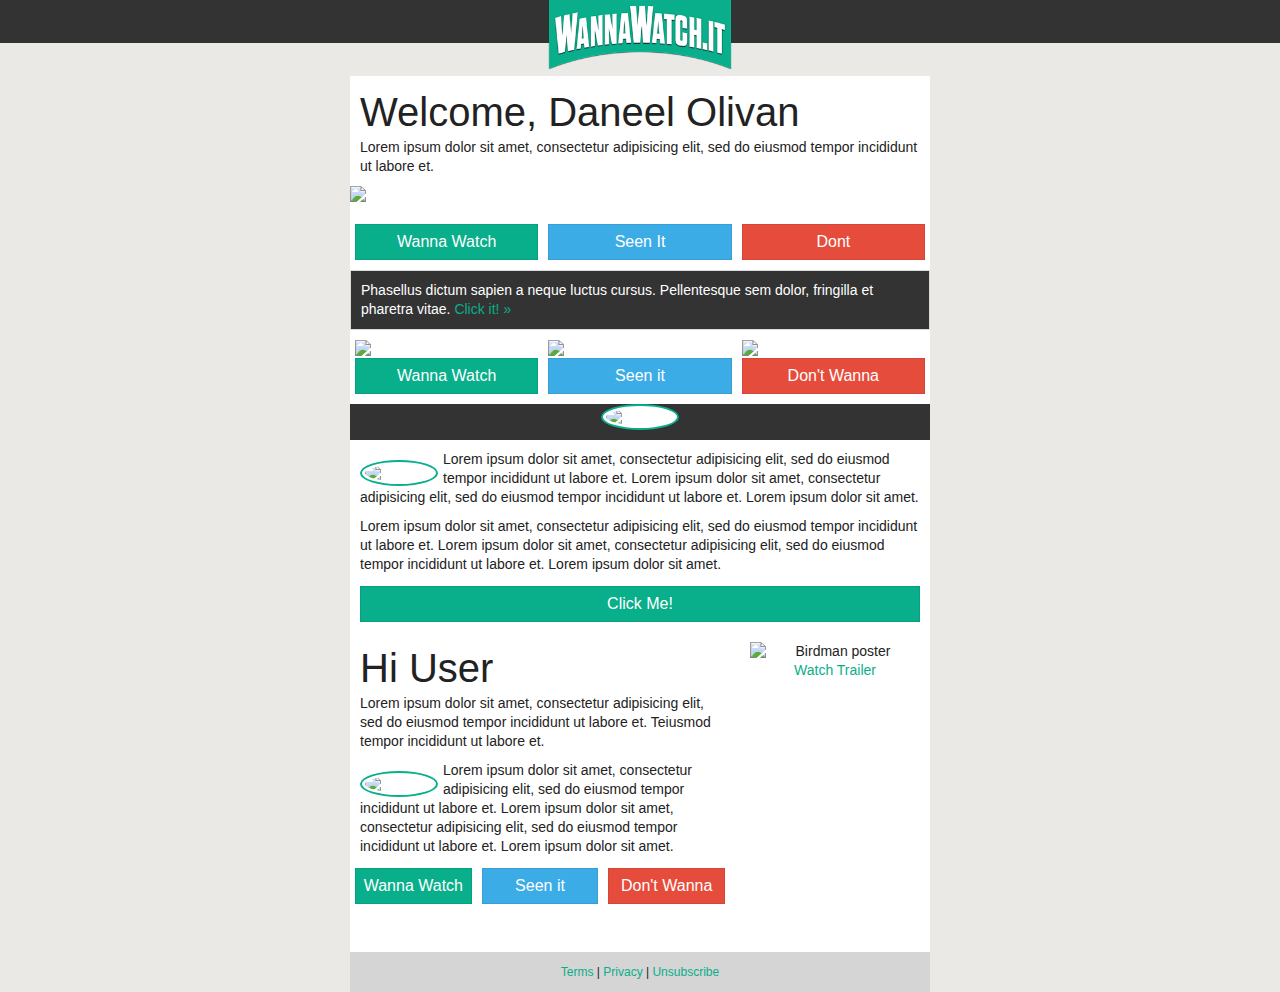
==== index.html @ d660056c "Added full row with subgrid buttons & commenting" ====
<!DOCTYPE html PUBLIC "-//W3C//DTD XHTML 1.0 Strict//EN" "http://www.w3.org/TR/xhtml1/DTD/xhtml1-strict.dtd">
<html xmlns="http://www.w3.org/1999/xhtml">
  <head>
    <meta http-equiv="Content-Type" content="text/html; charset=utf-8" />
    <meta name="viewport" content="width=device-width"/>
    <link type="text/css" rel="stylesheet" href="ink.css">
    <style>
      /* ADD STYLES TO HEAD BEFORE USING INLINER */
    </style>
  </head>
  <body>
    <table class="body">
      <tr>
        <td class="center" align="center" valign="top">
          <center>

          <!-- CENTERED HEADER START -->
          <table class="row header">
            <tr>
              <td class="center" align="center">
                <center>

                  <table class="">
                    <tr>
                      <td class="wrapper last">

                        <table class="twelve columns">
                          <tr>

                            <td class="four sub-columns">

                            </td>
                            <td class="four sub-columns">
                             <img src="images/wanna-logo-email.png">
                            </td>

                            <td class="four sub-columns last">

                            </td>
                            <td class="expander"></td>

                          </tr>
                        </table>

                      </td>
                    </tr>
                  </table>

                </center>
              </td>
            </tr>
          </table>
          <!-- CENTERED HEADER END -->

            <table class="container">
              <tr>
                <td>
                  <!-- content start HEADER FILE ABOVE -->

                  <!-- WELCOME start -->
                  <table class="row">
                    <tr>
                      <td class="wrapper last">
                        <table class="twelve columns">
                          <tr>
                            <td class="text-pad">
                              <h1>Welcome, Daneel Olivan</h1>
                              <p>Lorem ipsum dolor sit amet, consectetur adipisicing elit, sed do eiusmod tempor incididunt ut labore et.</p>
                            </td>
                            <td class="expander"></td>
                          </tr>
                          <tr>
                            <td>
                              <img src="https://image.tmdb.org/t/p/w1280/7mgKeg18Qml5nJQa56RBZO7dIu0.jpg">
                            </td>
                            <td class="expander"></td>
                          </tr>
                        </table>
                      </td>
                    </tr>
                  </table>
                  <!-- WELCOME end -->


                  <!-- Full WIDTH BUTTON SUBGRID START  -->
                  <table class="row">
                    <tr>
                      <td class="wrapper last">
                        <table class="twelve columns">
                          <tr>
                            <td class="four sub-columns">

                              <table class="button">
                                <tr>
                                  <td class="wanna">
                                    <a href="#">Wanna Watch</a>
                                  </td>
                                </tr>
                              </table>

                            </td>
                            <td class="four sub-columns">

                              <table class="button">
                                <tr>
                                  <td class="seen">
                                    <a href="#">Seen It</a>
                                  </td>
                                </tr>
                              </table>

                            </td>
                            <td class="four sub-columns last">

                              <table class="button">
                                <tr>
                                  <td class="dont">
                                    <a href="#">Dont</a>
                                  </td>
                                </tr>
                              </table>

                            </td>
                            <td class="expander"></td>
                          </tr>
                        </table>
                      </td>
                    </tr>
                  </table>
                  <!-- BUTTON SUBGRID  END -->


                  <!-- PANEL CLASS START -->
                  <table class="row">
                    <tr>
                      <td class="wrapper last">
                        <table class="twelve columns">
                          <tr>
                            <td class="panel">
                              <p>Phasellus dictum sapien a neque luctus cursus. Pellentesque sem dolor, fringilla et pharetra vitae. <a href="#">Click it! »</a></p>
                            </td>
                            <td class="expander"></td>
                          </tr>
                        </table>
                      </td>
                    </tr>
                  </table>
                  <!-- PANEL CLASS END -->

                  <!-- 3 POSTER SUB COLUMN START -->
                  <table class="row">
                    <tr>
                      <td class="wrapper last">
                        <table class="twelve columns">
                          <tr>
                            <td class="four sub-columns">
                              <img src="https://image.tmdb.org/t/p/w342/1cFVCUYKSBuEUDoVftKvqcfuIgc.jpg">
                               <!-- INLINE BUTTON 100% WIDE START -->
                              <table class="button">
                                <tr>
                                  <td class="wanna">
                                    <a href="#">Wanna Watch</a>
                                  </td>
                                </tr>
                              </table>
                                <!-- INLINE BUTTON 100% WIDE END -->
                            </td>
                            <td class="four sub-columns">
                              <img src="https://image.tmdb.org/t/p/w342/1cFVCUYKSBuEUDoVftKvqcfuIgc.jpg">
                              <!-- INLINE BUTTON 100% WIDE START -->
                              <table class="button">
                                <tr>
                                  <td class="seen">
                                    <a href="#">Seen it</a>
                                  </td>
                                </tr>
                              </table>
                              <!-- INLINE BUTTON 100% WIDE END -->
                            </td>
                            <td class="four sub-columns last">
                              <img src="https://image.tmdb.org/t/p/w342/1cFVCUYKSBuEUDoVftKvqcfuIgc.jpg">
                              <!-- INLINE BUTTON 100% WIDE START -->
                              <table class="button">
                                <tr>
                                  <td class="dont">
                                    <a href="#">Don't Wanna</a>
                                  </td>
                                </tr>
                              </table>
                              <!-- INLINE BUTTON 100% WIDE END -->
                            </td>
                            <td class="expander"></td>
                          </tr>
                        </table>
                      </td>
                    </tr>
                  </table>
                  <!-- 3 POSTER SUB COLUMN END -->


                  <!--  USER ICON Centered start -->
                  <table class="row">
                    <tr>
                      <td class="wrapper last">
                        <table class="twelve columns">
                          <tr>
                            <td class=" user-center">
                              <img class="user-icon" src="https://s3.amazonaws.com/uifaces/faces/twitter/chloepark/128.jpg">
                            </td>
                            <td class="expander"></td>
                          </tr>
                        </table>
                      </td>
                    </tr>
                  </table>
                  <!--  USER ICON Centered END -->

                  <!--  LEFT ICON WITH TEXT START -->
                  <table class="row">
                    <tr>
                      <td class="wrapper last">
                        <table class="twelve columns">
                          <tr>
                            <td class="text-pad">
                              <img class="user-icon" src="https://s3.amazonaws.com/uifaces/faces/twitter/chloepark/128.jpg">
                              <p>Lorem ipsum dolor sit amet, consectetur adipisicing elit, sed do eiusmod tempor incididunt ut labore et. Lorem ipsum dolor sit amet, consectetur adipisicing elit, sed do eiusmod tempor incididunt ut labore et. Lorem ipsum dolor sit amet.</p>
                              <p>Lorem ipsum dolor sit amet, consectetur adipisicing elit, sed do eiusmod tempor incididunt ut labore et. Lorem ipsum dolor sit amet, consectetur adipisicing elit, sed do eiusmod tempor incididunt ut labore et. Lorem ipsum dolor sit amet.</p>
                              <table class="button">
                                <tr>
                                  <td>
                                    <a href="#">Click Me!</a>
                                  </td>
                                </tr>
                              </table>
                            </td>
                            <td class="expander"></td>
                          </tr>
                        </table>
                      </td>
                    </tr>
                  </table>
                  <!--  LEFT ICON WITH TEXT END -->



                  <!-- Invite With Movie Start -->
                  <table class="row">
                    <tr>
                      <td class="wrapper">
                        <table class="eight columns">
                          <tr>
                            <td class="left-text-pad">
                              <h1>Hi User</h1>
                              <p>Lorem ipsum dolor sit amet, consectetur adipisicing elit, sed do eiusmod tempor incididunt ut labore et. Teiusmod tempor incididunt ut labore et.</p>
                              <img class="user-icon" src="https://s3.amazonaws.com/uifaces/faces/twitter/chloepark/128.jpg">
                              <p>Lorem ipsum dolor sit amet, consectetur adipisicing elit, sed do eiusmod tempor incididunt ut labore et. Lorem ipsum dolor sit amet, consectetur adipisicing elit, sed do eiusmod tempor incididunt ut labore et. Lorem ipsum dolor sit amet.</p>
                          </tr>
                          <!-- NESTED SUBGRID START -->
                          <tr>
                            <td class="sub-grid">
                              <table>
                                <tr>
                                  <td class="four sub-columns">
                                    <table class="button">
                                      <tr>
                                        <td class="wanna">
                                          <a href="#">Wanna Watch</a>
                                        </td>
                                      </tr>
                                    </table>
                                  </td>
                                  <td class="four sub-columns">
                                    <table class="button">
                                      <tr>
                                        <td class="seen">
                                          <a href="#">Seen it</a>
                                        </td>
                                      </tr>
                                    </table>
                                  </td>
                                  <td class="four sub-columns last">
                                    <table class="button">
                                      <tr>
                                        <td class="dont">
                                          <a href="#">Don't Wanna</a>
                                        </td>
                                      </tr>
                                    </table>
                                  </td>
                                </tr>
                              </table>
                            </td>
                          </tr>
                          <!-- NESTED SUBGRID END -->
                          </td>
                          <td class="expander"></td>
                          </tr>
                        </table>
                      </td>
                      <td class="wrapper last">
                        <table class="four columns">
                          <tr>
                            <td class="right-text-pad center">
                              <img alt="Birdman poster" class="poster center" src="https://image.tmdb.org/t/p/w342/kG1UW1AHGEVj62YSfAiyx1qiVGI.jpg">
                              <a href="#">Watch Trailer</a>
                            </td>
                            <td class="expander"></td>
                          </tr>
                        </table>
                      </td>
                    </tr>
                  </table>
                  <!-- Invite With Movie END -->
                  <br>
                  <br>
                  <!-- Unsubscribe -  START-->
                  <table class="row footer">
                    <tr>
                      <td class="wrapper last">
                        <table class="twelve columns">
                          <tr>
                            <td class="center">
                              <center>
                                <span><a href="#">Terms</a> | <a href="#">Privacy</a> | <a href="#">Unsubscribe</a></span>
                              </center>
                            </td>
                            <td class="expander"></td>
                          </tr>
                        </table>
                      </td>
                    </tr>
                  </table>
                  <!-- Unsubscribe -  END-->

                   <!-- content END FOOTER FILE BELOW -->
                </td>
              </tr>
            </table>

          </center>
        </td>
      </tr>
    </table>
  </body>
</html>
---- ink.css ----
/**********************************************
* Ink v1.0.5 - Copyright 2013 ZURB Inc        *
**********************************************/

/* INK DEFAULT STYLES*/

#outlook a {
  padding:0;
}

body{
  width:100% !important;
  min-width: 100%;
  -webkit-text-size-adjust:100%;
  -ms-text-size-adjust:100%;
  margin:0;
  padding:0;
}

.ExternalClass {
  width:100%;
}

.ExternalClass,
.ExternalClass p,
.ExternalClass span,
.ExternalClass font,
.ExternalClass td,
.ExternalClass div {
  line-height: 100%;
}

#backgroundTable {
  margin:0;
  padding:0;
  width:100% !important;
  line-height: 100% !important;
}

img {
  outline:none;
  text-decoration:none;
  -ms-interpolation-mode: bicubic;
  width: auto;
  max-width: 100%;
  float: left;
  clear: both;
  display: block;
}

center {
  width: 100%;
  min-width: 580px;
}

a img {
  border: none;
}

p {
  margin: 0 0 0 10px;
}

table {
  border-spacing: 0;
  border-collapse: collapse;
}

td {
  word-break: break-word;
  -webkit-hyphens: auto;
  -moz-hyphens: auto;
  hyphens: auto;
  border-collapse: collapse !important;
}

table, tr, td {
  padding: 0;
  vertical-align: top;
  text-align: left;
}

hr {
  color: #d9d9d9;
  background-color: #d9d9d9;
  height: 1px;
  border: none;
}

/* Responsive Grid */

table.body {
  height: 100%;
  width: 100%;
}

table.container {
  width: 580px;
  margin: 0 auto;
  text-align: inherit;
}

table.row {
  padding: 0px;
  width: 100%;
  position: relative;
}

table.container table.row {
  display: block;
}

td.wrapper {
  padding: 10px 20px 0px 0px;
  position: relative;
}

table.columns,
table.column {
  margin: 0 auto;
}

table.columns td,
table.column td {
  padding: 0px 0px 10px;
}

table.columns td.sub-columns,
table.column td.sub-columns,
table.columns td.sub-column,
table.column td.sub-column {
  padding: 0 5px;
}

td.sub-column, td.sub-columns {
  min-width: 0px;
}

table.columns td.sub-columns.last {
  padding-right: 5px;
}

table.row td.last,
table.container td.last {
  padding-right: 0px;
}

table.one { width: 30px; }
table.two { width: 80px; }
table.three { width: 130px; }
table.four { width: 180px; }
table.five { width: 230px; }
table.six { width: 280px; }
table.seven { width: 330px; }
table.eight { width: 380px; }
table.nine { width: 430px; }
table.ten { width: 480px; }
table.eleven { width: 530px; }
table.twelve { width: 580px; }

table.one center { min-width: 30px; }
table.two center { min-width: 80px; }
table.three center { min-width: 130px; }
table.four center { min-width: 180px; }
table.five center { min-width: 230px; }
table.six center { min-width: 280px; }
table.seven center { min-width: 330px; }
table.eight center { min-width: 380px; }
table.nine center { min-width: 430px; }
table.ten center { min-width: 480px; }
table.eleven center { min-width: 530px; }
table.twelve center { min-width: 580px; }

table.one .panel center { min-width: 10px; }
table.two .panel center { min-width: 60px; }
table.three .panel center { min-width: 110px; }
table.four .panel center { min-width: 160px; }
table.five .panel center { min-width: 210px; }
table.six .panel center { min-width: 260px; }
table.seven .panel center { min-width: 310px; }
table.eight .panel center { min-width: 360px; }
table.nine .panel center { min-width: 410px; }
table.ten .panel center { min-width: 460px; }
table.eleven .panel center { min-width: 510px; }
table.twelve .panel center { min-width: 560px; }

.body .columns td.one,
.body .column td.one { width: 8.333333%; }
.body .columns td.two,
.body .column td.two { width: 16.666666%; }
.body .columns td.three,
.body .column td.three { width: 25%; }
.body .columns td.four,
.body .column td.four { width: 33.333333%; }
.body .columns td.five,
.body .column td.five { width: 41.666666%; }
.body .columns td.six,
.body .column td.six { width: 50%; }
.body .columns td.seven,
.body .column td.seven { width: 58.333333%; }
.body .columns td.eight,
.body .column td.eight { width: 66.666666%; }
.body .columns td.nine,
.body .column td.nine { width: 75%; }
.body .columns td.ten,
.body .column td.ten { width: 83.333333%; }
.body .columns td.eleven,
.body .column td.eleven { width: 91.666666%; }
.body .columns td.twelve,
.body .column td.twelve { width: 100%; }

td.offset-by-one { padding-left: 50px; }
td.offset-by-two { padding-left: 100px; }
td.offset-by-three { padding-left: 150px; }
td.offset-by-four { padding-left: 200px; }
td.offset-by-five { padding-left: 250px; }
td.offset-by-six { padding-left: 300px; }
td.offset-by-seven { padding-left: 350px; }
td.offset-by-eight { padding-left: 400px; }
td.offset-by-nine { padding-left: 450px; }
td.offset-by-ten { padding-left: 500px; }
td.offset-by-eleven { padding-left: 550px; }

td.expander {
  visibility: hidden;
  width: 0px;
  padding: 0 !important;
}

table.columns .text-pad,
table.column .text-pad {
  padding-left: 10px;
  padding-right: 10px;
}

table.columns .left-text-pad,
table.columns .text-pad-left,
table.column .left-text-pad,
table.column .text-pad-left {
  padding-left: 10px;
}

table.columns .right-text-pad,
table.columns .text-pad-right,
table.column .right-text-pad,
table.column .text-pad-right {
  padding-right: 10px;
}

/* Block Grid */

.block-grid {
  width: 100%;
  max-width: 580px;
}

.block-grid td {
  display: inline-block;
  padding:10px;
}

.two-up td {
  width:270px;
}

.three-up td {
  width:173px;
}

.four-up td {
  width:125px;
}

.five-up td {
  width:96px;
}

.six-up td {
  width:76px;
}

.seven-up td {
  width:62px;
}

.eight-up td {
  width:52px;
}

/* Alignment & Visibility Classes */

table.center, td.center {
  text-align: center;
}

h1.center,
h2.center,
h3.center,
h4.center,
h5.center,
h6.center {
  text-align: center;
}

span.center {
  display: block;
  width: 100%;
  text-align: center;
}

img.center {
  margin: 0 auto;
  float: none;
}

.show-for-small,
.hide-for-desktop {
  display: none;
}

/* Typography */

body, table.body, h1, h2, h3, h4, h5, h6, p, td {
  color: #222222;
  font-family: "Helvetica Neue", Helvetica, Arial, sans-serif;
  font-weight: normal;
  padding:0;
  margin: 0;
  font-weight: 200;
  text-align: left;
  line-height: 1.3;
}

h1, h2, h3, h4, h5, h6 {
  word-break: normal;
}

h1 {font-size: 40px;}
h2 {font-size: 36px;}
h3 {font-size: 32px;}
h4 {font-size: 28px;}
h5 {font-size: 24px;}
h6 {font-size: 20px;}
body, table.body, p, td {font-size: 14px;line-height:19px;}

p.lead, p.lede, p.leed {
  font-size: 18px;
  line-height:21px;
}

p {
  margin-bottom: 10px;
}

small {
  font-size: 10px;
}

a {
  color: #09AE8B;
  text-decoration: none;
}

a:hover {
  color: #0bd3a9 !important;
}

a:active {
  color: #09AE8B !important;
}

a:visited {
  color: #045141 !important;
}

h1 a,
h2 a,
h3 a,
h4 a,
h5 a,
h6 a {
  color: #09AE8B;
}

h1 a:active,
h2 a:active,
h3 a:active,
h4 a:active,
h5 a:active,
h6 a:active {
  color: #09AE8B !important;
}

h1 a:visited,
h2 a:visited,
h3 a:visited,
h4 a:visited,
h5 a:visited,
h6 a:visited {
  color: #09AE8B !important;
}

/* Panels */

.panel {
  background: #f2f2f2;
  border: 1px solid #d9d9d9;
  padding: 10px !important;
}

.sub-grid table {
  width: 100%;
}

.sub-grid td.sub-columns {
  padding-bottom: 0;
}

/* Buttons */

table.button,
table.tiny-button,
table.small-button,
table.medium-button,
table.large-button {
  width: 100%;
  overflow: hidden;
}

table.button td,
table.tiny-button td,
table.small-button td,
table.medium-button td,
table.large-button td {
  display: block;
  width: auto !important;
  text-align: center;
  background: #09AE8B;
  box-shadow: inset 0px 0px 1px 0px rgba(0,0,0,0.75);
  color: #ffffff;
  padding: 8px 0;
  margin-top: 2px;
}

table.tiny-button td {
  padding: 5px 0 4px;
}

table.small-button td {
  padding: 8px 0 7px;
}

table.medium-button td {
  padding: 12px 0 10px;
}

table.large-button td {
  padding: 21px 0 18px;
}

table.button td a,
table.tiny-button td a,
table.small-button td a,
table.medium-button td a,
table.large-button td a {
  font-weight: 200;
  text-decoration: none;
  font-family: "Helvetica Neue", Helvetica, Arial, sans-serif;
  color: #ffffff;
  font-size: 16px;
}

table.tiny-button td a {
  font-size: 12px;
  font-weight: normal;
}

table.small-button td a {
  font-size: 16px;
}

table.medium-button td a {
  font-size: 20px;
}

table.large-button td a {
  font-size: 24px;
}

table.button:hover td,
table.button:visited td,
table.button:active td {

}

table.button:hover td a,
table.button:visited td a,
table.button:active td a {
  color: #fff !important;
}

table.button:hover td,
table.tiny-button:hover td,
table.small-button:hover td,
table.medium-button:hover td,
table.large-button:hover td {

}

table.button:hover td a,
table.button:active td a,
table.button td a:visited,
table.tiny-button:hover td a,
table.tiny-button:active td a,
table.tiny-button td a:visited,
table.small-button:hover td a,
table.small-button:active td a,
table.small-button td a:visited,
table.medium-button:hover td a,
table.medium-button:active td a,
table.medium-button td a:visited,
table.large-button:hover td a,
table.large-button:active td a,
table.large-button td a:visited {
  color: #ffffff !important;
}

table.secondary td {
  background: #e9e9e9;
  border-color: #d0d0d0;
  color: #555;
}

table.secondary td a {
  color: #555;
}

table.secondary:hover td {
  background: #d0d0d0 !important;
  color: #555;
}

table.secondary:hover td a,
table.secondary td a:visited,
table.secondary:active td a {
  color: #555 !important;
}

table.success td {
  background: #5da423;
  border-color: #457a1a;
}

table.success:hover td {
  background: #457a1a !important;
}

table.alert td {
  background: #c60f13;
  border-color: #970b0e;
}

table.alert:hover td {
  background: #970b0e !important;
}

table.radius td {
  -webkit-border-radius: 3px;
  -moz-border-radius: 3px;
  border-radius: 3px;
}

table.round td {
  -webkit-border-radius: 500px;
  -moz-border-radius: 500px;
  border-radius: 500px;
}

/* Outlook First */

body.outlook p {
  display: inline !important;
}

/* Media Queries */

@media only screen and (max-width: 600px) {

  table[class="body"] img {
    width: auto !important;
    height: auto !important;
  }

  table[class="body"] center {
    min-width: 0 !important;
  }

  table[class="body"] .container {
    width: 95% !important;
  }

  table[class="body"] .row {
    width: 100% !important;
    display: block !important;
  }

  table[class="body"] .wrapper {
    display: block !important;
    padding-right: 0 !important;
  }

  table[class="body"] .columns,
  table[class="body"] .column {
    table-layout: fixed !important;
    float: none !important;
    width: 100% !important;
    padding-right: 0px !important;
    padding-left: 0px !important;
    display: block !important;
  }

  table[class="body"] .wrapper.first .columns,
  table[class="body"] .wrapper.first .column {
    display: table !important;
  }

  table[class="body"] table.columns td,
  table[class="body"] table.column td {
    width: 100% !important;
  }

  table[class="body"] .columns td.one,
  table[class="body"] .column td.one { width: 8.333333% !important; }
  table[class="body"] .columns td.two,
  table[class="body"] .column td.two { width: 16.666666% !important; }
  table[class="body"] .columns td.three,
  table[class="body"] .column td.three { width: 25% !important; }
  table[class="body"] .columns td.four,
  table[class="body"] .column td.four { width: 33.333333% !important; }
  table[class="body"] .columns td.five,
  table[class="body"] .column td.five { width: 41.666666% !important; }
  table[class="body"] .columns td.six,
  table[class="body"] .column td.six { width: 50% !important; }
  table[class="body"] .columns td.seven,
  table[class="body"] .column td.seven { width: 58.333333% !important; }
  table[class="body"] .columns td.eight,
  table[class="body"] .column td.eight { width: 66.666666% !important; }
  table[class="body"] .columns td.nine,
  table[class="body"] .column td.nine { width: 75% !important; }
  table[class="body"] .columns td.ten,
  table[class="body"] .column td.ten { width: 83.333333% !important; }
  table[class="body"] .columns td.eleven,
  table[class="body"] .column td.eleven { width: 91.666666% !important; }
  table[class="body"] .columns td.twelve,
  table[class="body"] .column td.twelve { width: 100% !important; }

  table[class="body"] td.offset-by-one,
  table[class="body"] td.offset-by-two,
  table[class="body"] td.offset-by-three,
  table[class="body"] td.offset-by-four,
  table[class="body"] td.offset-by-five,
  table[class="body"] td.offset-by-six,
  table[class="body"] td.offset-by-seven,
  table[class="body"] td.offset-by-eight,
  table[class="body"] td.offset-by-nine,
  table[class="body"] td.offset-by-ten,
  table[class="body"] td.offset-by-eleven {
    padding-left: 0 !important;
  }

  table[class="body"] table.columns td.expander {
    width: 1px !important;
  }

  table[class="body"] .right-text-pad,
  table[class="body"] .text-pad-right {
    padding-left: 10px !important;
  }

  table[class="body"] .left-text-pad,
  table[class="body"] .text-pad-left {
    padding-right: 10px !important;
  }

  table[class="body"] .hide-for-small,
  table[class="body"] .show-for-desktop {
    display: none !important;
  }

  table[class="body"] .show-for-small,
  table[class="body"] .hide-for-desktop {
    display: inherit !important;
  }
}



/* WANNA WATCH MODICIFATIONS & CUSTOM STYLES */

body, .body {
  background: #EAE9E5;
}

table.container {
  background: #fff;
}

p:last-child {
  margin-bottom: 0px;
}

.header {
  background: url('images/header-bg.gif');
  background-repeat: repeat-x;
  background-size: 5px 50px;
  margin-bottom: 5px;
}

.header td.wrapper {
  padding: 0;
}

.panel {
  background: #333;
}

.panel p, .panel h6 {
  color: #fff;
}

.panel a,  {
  color: #09AE8B !important;
  text-decoration: underline;
}


.row.footer {
  background-color: #D5D5D5;
}

.row.footer span {
  font-size: 12px;
  margin-bottom: 0;
}

img.user-icon {
  border-radius: 50%;
  padding: 3px;
  background-color: #FFF;
  width: 68px !important;
  max-width: 70px;
  margin-right: 5px;
  border: 2px #09AE8B solid;
  margin-top: 10px;
}

.user-center {
  background: url('images/header-bg.gif');
  background-repeat: repeat-x;
  background-size: 5px 50px;
  background-position: center;
}

.user-center img {
  margin: 0 auto !important;
  float: none;
}

.wanna {
  color: #09AE8B !important;
  background: #09AE8B !important;
}

.seen {
  color: #3CACE6 !important;
  background: #3CACE6 !important;
}

.dont {
  color: #E64C3C !important;
  background: #E64C3C !important;
}
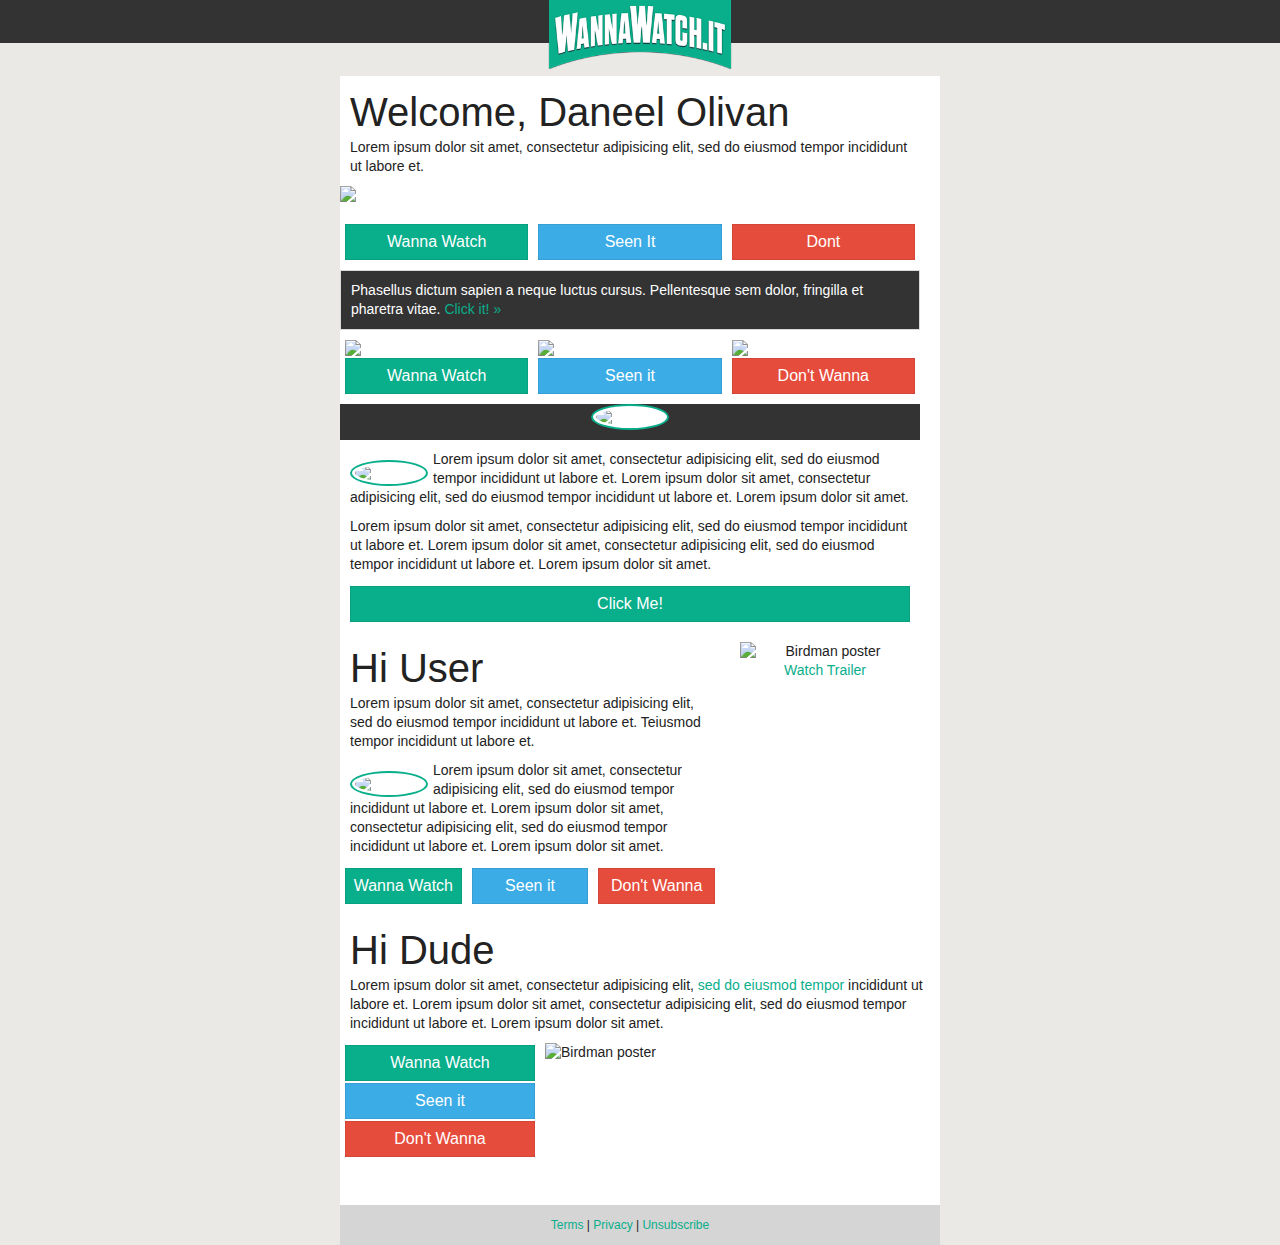
==== commit f5838b2c: "Added New section to index.html" ====
--- a/index.html
+++ b/index.html
@@ -1,345 +1,379 @@
+<!--  START  EMAIL.HTML.ERB  -->
 <!DOCTYPE html PUBLIC "-//W3C//DTD XHTML 1.0 Strict//EN" "http://www.w3.org/TR/xhtml1/DTD/xhtml1-strict.dtd">
 <html xmlns="http://www.w3.org/1999/xhtml">
-  <head>
+
+<head>
     <meta http-equiv="Content-Type" content="text/html; charset=utf-8" />
-    <meta name="viewport" content="width=device-width"/>
+    <meta name="viewport" content="width=device-width" />
     <link type="text/css" rel="stylesheet" href="ink.css">
     <style>
-      /* ADD STYLES TO HEAD BEFORE USING INLINER */
+    /* ADD STYLES TO HEAD BEFORE USING INLINER */
     </style>
-  </head>
-  <body>
+</head>
+
+<body>
+    <!--  END  EMAIL.HTML.ERB  -->
+    <!-- START  EMAIL_HEADER.HTML.ERB FILE  -->
     <table class="body">
-      <tr>
-        <td class="center" align="center" valign="top">
-          <center>
-
-          <!-- CENTERED HEADER START -->
-          <table class="row header">
-            <tr>
-              <td class="center" align="center">
+        <tr>
+            <td class="center" align="center" valign="top">
                 <center>
-
-                  <table class="">
-                    <tr>
-                      <td class="wrapper last">
-
-                        <table class="twelve columns">
-                          <tr>
-
-                            <td class="four sub-columns">
-
+                    <!-- CENTERED HEADER START -->
+                    <table class="row header">
+                        <tr>
+                            <td class="center" align="center">
+                                <center>
+                                    <table class="">
+                                        <tr>
+                                            <td class="wrapper last">
+                                                <table class="twelve columns">
+                                                    <tr>
+                                                        <td class="four sub-columns">
+                                                        </td>
+                                                        <td class="four sub-columns">
+                                                            <img src="images/wanna-logo-email.png">
+                                                        </td>
+                                                        <td class="four sub-columns last">
+                                                        </td>
+                                                        <td class="expander"></td>
+                                                    </tr>
+                                                </table>
+                                            </td>
+                                        </tr>
+                                    </table>
+                                </center>
                             </td>
-                            <td class="four sub-columns">
-                             <img src="images/wanna-logo-email.png">
-                            </td>
-
-                            <td class="four sub-columns last">
-
-                            </td>
-                            <td class="expander"></td>
-
-                          </tr>
+                        </tr>
+                    </table>
+                    <!-- CENTERED HEADER END -->
+                    <table class="container">
+                        <tr>
+                            <td>
+                                <!-- END  EMAIL_HEADER.HTML.ERB FILE  -->
+                                <!-- WELCOME start -->
+                                <table class="row">
+                                    <tr>
+                                        <td class="wrapper last">
+                                            <table class="twelve columns">
+                                                <tr>
+                                                    <td class="text-pad">
+                                                        <h1>Welcome, Daneel Olivan</h1>
+                                                        <p>Lorem ipsum dolor sit amet, consectetur adipisicing elit, sed do eiusmod tempor incididunt ut labore et.</p>
+                                                    </td>
+                                                    <td class="expander"></td>
+                                                </tr>
+                                                <tr>
+                                                    <td>
+                                                        <img src="https://image.tmdb.org/t/p/w1280/7mgKeg18Qml5nJQa56RBZO7dIu0.jpg">
+                                                    </td>
+                                                    <td class="expander"></td>
+                                                </tr>
+                                            </table>
+                                        </td>
+                                    </tr>
+                                </table>
+                                <!-- WELCOME end -->
+                                <!-- Full WIDTH BUTTON SUBGRID START  -->
+                                <table class="row">
+                                    <tr>
+                                        <td class="wrapper last">
+                                            <table class="twelve columns">
+                                                <tr>
+                                                    <td class="four sub-columns">
+                                                        <table class="button">
+                                                            <tr>
+                                                                <td class="wanna">
+                                                                    <a href="#">Wanna Watch</a>
+                                                                </td>
+                                                            </tr>
+                                                        </table>
+                                                    </td>
+                                                    <td class="four sub-columns">
+                                                        <table class="button">
+                                                            <tr>
+                                                                <td class="seen">
+                                                                    <a href="#">Seen It</a>
+                                                                </td>
+                                                            </tr>
+                                                        </table>
+                                                    </td>
+                                                    <td class="four sub-columns last">
+                                                        <table class="button">
+                                                            <tr>
+                                                                <td class="dont">
+                                                                    <a href="#">Dont</a>
+                                                                </td>
+                                                            </tr>
+                                                        </table>
+                                                    </td>
+                                                    <td class="expander"></td>
+                                                </tr>
+                                            </table>
+                                        </td>
+                                    </tr>
+                                </table>
+                                <!-- BUTTON SUBGRID  END -->
+                                <!-- PANEL CLASS START -->
+                                <table class="row">
+                                    <tr>
+                                        <td class="wrapper last">
+                                            <table class="twelve columns">
+                                                <tr>
+                                                    <td class="panel">
+                                                        <p>Phasellus dictum sapien a neque luctus cursus. Pellentesque sem dolor, fringilla et pharetra vitae. <a href="#">Click it! »</a></p>
+                                                    </td>
+                                                    <td class="expander"></td>
+                                                </tr>
+                                            </table>
+                                        </td>
+                                    </tr>
+                                </table>
+                                <!-- PANEL CLASS END -->
+                                <!-- 3 POSTER SUB COLUMN START -->
+                                <table class="row">
+                                    <tr>
+                                        <td class="wrapper last">
+                                            <table class="twelve columns">
+                                                <tr>
+                                                    <td class="four sub-columns">
+                                                        <img src="https://image.tmdb.org/t/p/w342/1cFVCUYKSBuEUDoVftKvqcfuIgc.jpg">
+                                                        <!-- INLINE BUTTON 100% WIDE START -->
+                                                        <table class="button">
+                                                            <tr>
+                                                                <td class="wanna">
+                                                                    <a href="#">Wanna Watch</a>
+                                                                </td>
+                                                            </tr>
+                                                        </table>
+                                                        <!-- INLINE BUTTON 100% WIDE END -->
+                                                    </td>
+                                                    <td class="four sub-columns">
+                                                        <img src="https://image.tmdb.org/t/p/w342/1cFVCUYKSBuEUDoVftKvqcfuIgc.jpg">
+                                                        <!-- INLINE BUTTON 100% WIDE START -->
+                                                        <table class="button">
+                                                            <tr>
+                                                                <td class="seen">
+                                                                    <a href="#">Seen it</a>
+                                                                </td>
+                                                            </tr>
+                                                        </table>
+                                                        <!-- INLINE BUTTON 100% WIDE END -->
+                                                    </td>
+                                                    <td class="four sub-columns last">
+                                                        <img src="https://image.tmdb.org/t/p/w342/1cFVCUYKSBuEUDoVftKvqcfuIgc.jpg">
+                                                        <!-- INLINE BUTTON 100% WIDE START -->
+                                                        <table class="button">
+                                                            <tr>
+                                                                <td class="dont">
+                                                                    <a href="#">Don't Wanna</a>
+                                                                </td>
+                                                            </tr>
+                                                        </table>
+                                                        <!-- INLINE BUTTON 100% WIDE END -->
+                                                    </td>
+                                                    <td class="expander"></td>
+                                                </tr>
+                                            </table>
+                                        </td>
+                                    </tr>
+                                </table>
+                                <!-- 3 POSTER SUB COLUMN END -->
+                                <!--  USER ICON Centered start -->
+                                <table class="row">
+                                    <tr>
+                                        <td class="wrapper last">
+                                            <table class="twelve columns">
+                                                <tr>
+                                                    <td class=" user-center">
+                                                        <img class="user-icon" src="https://s3.amazonaws.com/uifaces/faces/twitter/chloepark/128.jpg">
+                                                    </td>
+                                                    <td class="expander"></td>
+                                                </tr>
+                                            </table>
+                                        </td>
+                                    </tr>
+                                </table>
+                                <!--  USER ICON Centered END -->
+                                <!--  LEFT ICON WITH TEXT START -->
+                                <table class="row">
+                                    <tr>
+                                        <td class="wrapper last">
+                                            <table class="twelve columns">
+                                                <tr>
+                                                    <td class="text-pad">
+                                                        <img class="user-icon" src="https://s3.amazonaws.com/uifaces/faces/twitter/chloepark/128.jpg">
+                                                        <p>Lorem ipsum dolor sit amet, consectetur adipisicing elit, sed do eiusmod tempor incididunt ut labore et. Lorem ipsum dolor sit amet, consectetur adipisicing elit, sed do eiusmod tempor incididunt ut labore et. Lorem ipsum dolor sit amet.</p>
+                                                        <p>Lorem ipsum dolor sit amet, consectetur adipisicing elit, sed do eiusmod tempor incididunt ut labore et. Lorem ipsum dolor sit amet, consectetur adipisicing elit, sed do eiusmod tempor incididunt ut labore et. Lorem ipsum dolor sit amet.</p>
+                                                        <table class="button">
+                                                            <tr>
+                                                                <td>
+                                                                    <a href="#">Click Me!</a>
+                                                                </td>
+                                                            </tr>
+                                                        </table>
+                                                    </td>
+                                                    <td class="expander"></td>
+                                                </tr>
+                                            </table>
+                                        </td>
+                                    </tr>
+                                </table>
+                                <!--  LEFT ICON WITH TEXT END -->
+                                <!-- Invite With Movie Start -->
+                                <table class="row">
+                                    <tr>
+                                        <td class="wrapper">
+                                            <table class="eight columns">
+                                                <tr>
+                                                    <td class="left-text-pad">
+                                                        <h1>Hi User</h1>
+                                                        <p>Lorem ipsum dolor sit amet, consectetur adipisicing elit, sed do eiusmod tempor incididunt ut labore et. Teiusmod tempor incididunt ut labore et.</p>
+                                                        <img class="user-icon" src="https://s3.amazonaws.com/uifaces/faces/twitter/chloepark/128.jpg">
+                                                        <p>Lorem ipsum dolor sit amet, consectetur adipisicing elit, sed do eiusmod tempor incididunt ut labore et. Lorem ipsum dolor sit amet, consectetur adipisicing elit, sed do eiusmod tempor incididunt ut labore et. Lorem ipsum dolor sit amet.</p>
+                                                </tr>
+                                                <!-- NESTED SUBGRID START -->
+                                                <tr>
+                                                    <td class="sub-grid">
+                                                        <table>
+                                                            <tr>
+                                                                <td class="four sub-columns">
+                                                                    <table class="button">
+                                                                        <tr>
+                                                                            <td class="wanna">
+                                                                                <a href="#">Wanna Watch</a>
+                                                                            </td>
+                                                                        </tr>
+                                                                    </table>
+                                                                </td>
+                                                                <td class="four sub-columns">
+                                                                    <table class="button">
+                                                                        <tr>
+                                                                            <td class="seen">
+                                                                                <a href="#">Seen it</a>
+                                                                            </td>
+                                                                        </tr>
+                                                                    </table>
+                                                                </td>
+                                                                <td class="four sub-columns last">
+                                                                    <table class="button">
+                                                                        <tr>
+                                                                            <td class="dont">
+                                                                                <a href="#">Don't Wanna</a>
+                                                                            </td>
+                                                                        </tr>
+                                                                    </table>
+                                                                </td>
+                                                            </tr>
+                                                        </table>
+                                                    </td>
+                                                </tr>
+                                                <!-- NESTED SUBGRID END -->
+                                                </td>
+                                                <td class="expander"></td>
+                                    </tr>
+                                    </table>
+                                    </td>
+                                    <td class="wrapper last">
+                                        <table class="four columns">
+                                            <tr>
+                                                <td class="right-text-pad center">
+                                                    <img alt="Birdman poster" class="poster center" src="https://image.tmdb.org/t/p/w342/kG1UW1AHGEVj62YSfAiyx1qiVGI.jpg">
+                                                    <a href="#">Watch Trailer</a>
+                                                </td>
+                                                <td class="expander"></td>
+                                            </tr>
+                                        </table>
+                                    </td>
+                        </tr>
                         </table>
-
-                      </td>
-                    </tr>
-                  </table>
-
-                </center>
-              </td>
-            </tr>
-          </table>
-          <!-- CENTERED HEADER END -->
-
-            <table class="container">
-              <tr>
-                <td>
-                  <!-- content start HEADER FILE ABOVE -->
-
-                  <!-- WELCOME start -->
-                  <table class="row">
-                    <tr>
-                      <td class="wrapper last">
-                        <table class="twelve columns">
-                          <tr>
-                            <td class="text-pad">
-                              <h1>Welcome, Daneel Olivan</h1>
-                              <p>Lorem ipsum dolor sit amet, consectetur adipisicing elit, sed do eiusmod tempor incididunt ut labore et.</p>
-                            </td>
-                            <td class="expander"></td>
-                          </tr>
-                          <tr>
-                            <td>
-                              <img src="https://image.tmdb.org/t/p/w1280/7mgKeg18Qml5nJQa56RBZO7dIu0.jpg">
-                            </td>
-                            <td class="expander"></td>
-                          </tr>
+                        <!-- Invite With Movie END -->
+
+                        <!--  CENTERED MOVIEPOSTER With VERTICAL BUTTONS START -->
+                        <table class="row">
+                            <tr>
+                                <td class="wrapper last">
+                                    <table class="twelve columns">
+                                        <tr>
+                                            <td class="center text-pad">
+                                                <center>
+                                                    <h1>Hi Dude</h1>
+                                                    <p>Lorem ipsum dolor sit amet, consectetur adipisicing elit, <a href="#">sed do eiusmod tempor </a>incididunt ut labore et. Lorem ipsum dolor sit amet, consectetur adipisicing elit, sed do eiusmod tempor incididunt ut labore et. Lorem ipsum dolor sit amet.</p>
+                                                </center>
+                                            </td>
+                                            <td class="expander"></td>
+                                        </tr>
+                                        <tr>
+                                            <td class="sub-grid">
+                                                <table>
+                                                    <tbody>
+                                                        <tr>
+                                                            <td class="four sub-columns">
+                                                                <table class="button">
+                                                                    <tr>
+                                                                        <td class="wanna">
+                                                                            <a href="#">Wanna Watch</a>
+                                                                        </td>
+                                                                    </tr>
+                                                                </table>
+                                                                <table class="button">
+                                                                    <tr>
+                                                                        <td class="seen">
+                                                                            <a href="#">Seen it</a>
+                                                                        </td>
+                                                                    </tr>
+                                                                </table>
+                                                                <table class="button">
+                                                                    <tr>
+                                                                        <td class="dont">
+                                                                            <a href="#">Don't Wanna</a>
+                                                                        </td>
+                                                                    </tr>
+                                                                </table>
+                                                            </td>
+                                                            <td class="four sub-columns">
+                                                                <img alt="Birdman poster" class="poster center" src="https://image.tmdb.org/t/p/w342/kG1UW1AHGEVj62YSfAiyx1qiVGI.jpg">
+                                                            </td>
+                                                            <td class="four sub-columns last">
+                                                            </td>
+                                                        </tr>
+                                                    </tbody>
+                                                </table>
+                                            </td>
+                                        </tr>
+                                    </table>
+                                </td>
+                            </tr>
                         </table>
-                      </td>
-                    </tr>
-                  </table>
-                  <!-- WELCOME end -->
-
-
-                  <!-- Full WIDTH BUTTON SUBGRID START  -->
-                  <table class="row">
-                    <tr>
-                      <td class="wrapper last">
-                        <table class="twelve columns">
-                          <tr>
-                            <td class="four sub-columns">
-
-                              <table class="button">
-                                <tr>
-                                  <td class="wanna">
-                                    <a href="#">Wanna Watch</a>
-                                  </td>
-                                </tr>
-                              </table>
-
-                            </td>
-                            <td class="four sub-columns">
-
-                              <table class="button">
-                                <tr>
-                                  <td class="seen">
-                                    <a href="#">Seen It</a>
-                                  </td>
-                                </tr>
-                              </table>
-
-                            </td>
-                            <td class="four sub-columns last">
-
-                              <table class="button">
-                                <tr>
-                                  <td class="dont">
-                                    <a href="#">Dont</a>
-                                  </td>
-                                </tr>
-                              </table>
-
-                            </td>
-                            <td class="expander"></td>
-                          </tr>
+                        <!--  CENTERED MOVIEPOSTER With VERTICAL BUTTONS END -->
+
+                        <!-- content END FOOTER FILE BELOW -->
+                        <br>
+                        <br>
+                        <!-- Unsubscribe -  START-->
+                        <table class="row footer">
+                            <tr>
+                                <td class="wrapper last">
+                                    <table class="twelve columns">
+                                        <tr>
+                                            <td class="center">
+                                                <center>
+                                                    <span><a href="#">Terms</a> | <a href="#">Privacy</a> | <a href="#">Unsubscribe</a></span>
+                                                </center>
+                                            </td>
+                                            <td class="expander"></td>
+                                        </tr>
+                                    </table>
+                                </td>
+                            </tr>
                         </table>
-                      </td>
-                    </tr>
-                  </table>
-                  <!-- BUTTON SUBGRID  END -->
-
-
-                  <!-- PANEL CLASS START -->
-                  <table class="row">
-                    <tr>
-                      <td class="wrapper last">
-                        <table class="twelve columns">
-                          <tr>
-                            <td class="panel">
-                              <p>Phasellus dictum sapien a neque luctus cursus. Pellentesque sem dolor, fringilla et pharetra vitae. <a href="#">Click it! »</a></p>
-                            </td>
-                            <td class="expander"></td>
-                          </tr>
-                        </table>
-                      </td>
-                    </tr>
-                  </table>
-                  <!-- PANEL CLASS END -->
-
-                  <!-- 3 POSTER SUB COLUMN START -->
-                  <table class="row">
-                    <tr>
-                      <td class="wrapper last">
-                        <table class="twelve columns">
-                          <tr>
-                            <td class="four sub-columns">
-                              <img src="https://image.tmdb.org/t/p/w342/1cFVCUYKSBuEUDoVftKvqcfuIgc.jpg">
-                               <!-- INLINE BUTTON 100% WIDE START -->
-                              <table class="button">
-                                <tr>
-                                  <td class="wanna">
-                                    <a href="#">Wanna Watch</a>
-                                  </td>
-                                </tr>
-                              </table>
-                                <!-- INLINE BUTTON 100% WIDE END -->
-                            </td>
-                            <td class="four sub-columns">
-                              <img src="https://image.tmdb.org/t/p/w342/1cFVCUYKSBuEUDoVftKvqcfuIgc.jpg">
-                              <!-- INLINE BUTTON 100% WIDE START -->
-                              <table class="button">
-                                <tr>
-                                  <td class="seen">
-                                    <a href="#">Seen it</a>
-                                  </td>
-                                </tr>
-                              </table>
-                              <!-- INLINE BUTTON 100% WIDE END -->
-                            </td>
-                            <td class="four sub-columns last">
-                              <img src="https://image.tmdb.org/t/p/w342/1cFVCUYKSBuEUDoVftKvqcfuIgc.jpg">
-                              <!-- INLINE BUTTON 100% WIDE START -->
-                              <table class="button">
-                                <tr>
-                                  <td class="dont">
-                                    <a href="#">Don't Wanna</a>
-                                  </td>
-                                </tr>
-                              </table>
-                              <!-- INLINE BUTTON 100% WIDE END -->
-                            </td>
-                            <td class="expander"></td>
-                          </tr>
-                        </table>
-                      </td>
-                    </tr>
-                  </table>
-                  <!-- 3 POSTER SUB COLUMN END -->
-
-
-                  <!--  USER ICON Centered start -->
-                  <table class="row">
-                    <tr>
-                      <td class="wrapper last">
-                        <table class="twelve columns">
-                          <tr>
-                            <td class=" user-center">
-                              <img class="user-icon" src="https://s3.amazonaws.com/uifaces/faces/twitter/chloepark/128.jpg">
-                            </td>
-                            <td class="expander"></td>
-                          </tr>
-                        </table>
-                      </td>
-                    </tr>
-                  </table>
-                  <!--  USER ICON Centered END -->
-
-                  <!--  LEFT ICON WITH TEXT START -->
-                  <table class="row">
-                    <tr>
-                      <td class="wrapper last">
-                        <table class="twelve columns">
-                          <tr>
-                            <td class="text-pad">
-                              <img class="user-icon" src="https://s3.amazonaws.com/uifaces/faces/twitter/chloepark/128.jpg">
-                              <p>Lorem ipsum dolor sit amet, consectetur adipisicing elit, sed do eiusmod tempor incididunt ut labore et. Lorem ipsum dolor sit amet, consectetur adipisicing elit, sed do eiusmod tempor incididunt ut labore et. Lorem ipsum dolor sit amet.</p>
-                              <p>Lorem ipsum dolor sit amet, consectetur adipisicing elit, sed do eiusmod tempor incididunt ut labore et. Lorem ipsum dolor sit amet, consectetur adipisicing elit, sed do eiusmod tempor incididunt ut labore et. Lorem ipsum dolor sit amet.</p>
-                              <table class="button">
-                                <tr>
-                                  <td>
-                                    <a href="#">Click Me!</a>
-                                  </td>
-                                </tr>
-                              </table>
-                            </td>
-                            <td class="expander"></td>
-                          </tr>
-                        </table>
-                      </td>
-                    </tr>
-                  </table>
-                  <!--  LEFT ICON WITH TEXT END -->
-
-
-
-                  <!-- Invite With Movie Start -->
-                  <table class="row">
-                    <tr>
-                      <td class="wrapper">
-                        <table class="eight columns">
-                          <tr>
-                            <td class="left-text-pad">
-                              <h1>Hi User</h1>
-                              <p>Lorem ipsum dolor sit amet, consectetur adipisicing elit, sed do eiusmod tempor incididunt ut labore et. Teiusmod tempor incididunt ut labore et.</p>
-                              <img class="user-icon" src="https://s3.amazonaws.com/uifaces/faces/twitter/chloepark/128.jpg">
-                              <p>Lorem ipsum dolor sit amet, consectetur adipisicing elit, sed do eiusmod tempor incididunt ut labore et. Lorem ipsum dolor sit amet, consectetur adipisicing elit, sed do eiusmod tempor incididunt ut labore et. Lorem ipsum dolor sit amet.</p>
-                          </tr>
-                          <!-- NESTED SUBGRID START -->
-                          <tr>
-                            <td class="sub-grid">
-                              <table>
-                                <tr>
-                                  <td class="four sub-columns">
-                                    <table class="button">
-                                      <tr>
-                                        <td class="wanna">
-                                          <a href="#">Wanna Watch</a>
-                                        </td>
-                                      </tr>
-                                    </table>
-                                  </td>
-                                  <td class="four sub-columns">
-                                    <table class="button">
-                                      <tr>
-                                        <td class="seen">
-                                          <a href="#">Seen it</a>
-                                        </td>
-                                      </tr>
-                                    </table>
-                                  </td>
-                                  <td class="four sub-columns last">
-                                    <table class="button">
-                                      <tr>
-                                        <td class="dont">
-                                          <a href="#">Don't Wanna</a>
-                                        </td>
-                                      </tr>
-                                    </table>
-                                  </td>
-                                </tr>
-                              </table>
-                            </td>
-                          </tr>
-                          <!-- NESTED SUBGRID END -->
-                          </td>
-                          <td class="expander"></td>
-                          </tr>
-                        </table>
-                      </td>
-                      <td class="wrapper last">
-                        <table class="four columns">
-                          <tr>
-                            <td class="right-text-pad center">
-                              <img alt="Birdman poster" class="poster center" src="https://image.tmdb.org/t/p/w342/kG1UW1AHGEVj62YSfAiyx1qiVGI.jpg">
-                              <a href="#">Watch Trailer</a>
-                            </td>
-                            <td class="expander"></td>
-                          </tr>
-                        </table>
-                      </td>
-                    </tr>
-                  </table>
-                  <!-- Invite With Movie END -->
-                  <br>
-                  <br>
-                  <!-- Unsubscribe -  START-->
-                  <table class="row footer">
-                    <tr>
-                      <td class="wrapper last">
-                        <table class="twelve columns">
-                          <tr>
-                            <td class="center">
-                              <center>
-                                <span><a href="#">Terms</a> | <a href="#">Privacy</a> | <a href="#">Unsubscribe</a></span>
-                              </center>
-                            </td>
-                            <td class="expander"></td>
-                          </tr>
-                        </table>
-                      </td>
-                    </tr>
-                  </table>
-                  <!-- Unsubscribe -  END-->
-
-                   <!-- content END FOOTER FILE BELOW -->
-                </td>
-              </tr>
-            </table>
-
-          </center>
+                        <!-- Unsubscribe -  END-->
+                        </td>
+        </tr>
+        </table>
+        </center>
         </td>
-      </tr>
+        </tr>
     </table>
-  </body>
+</body>
+
 </html>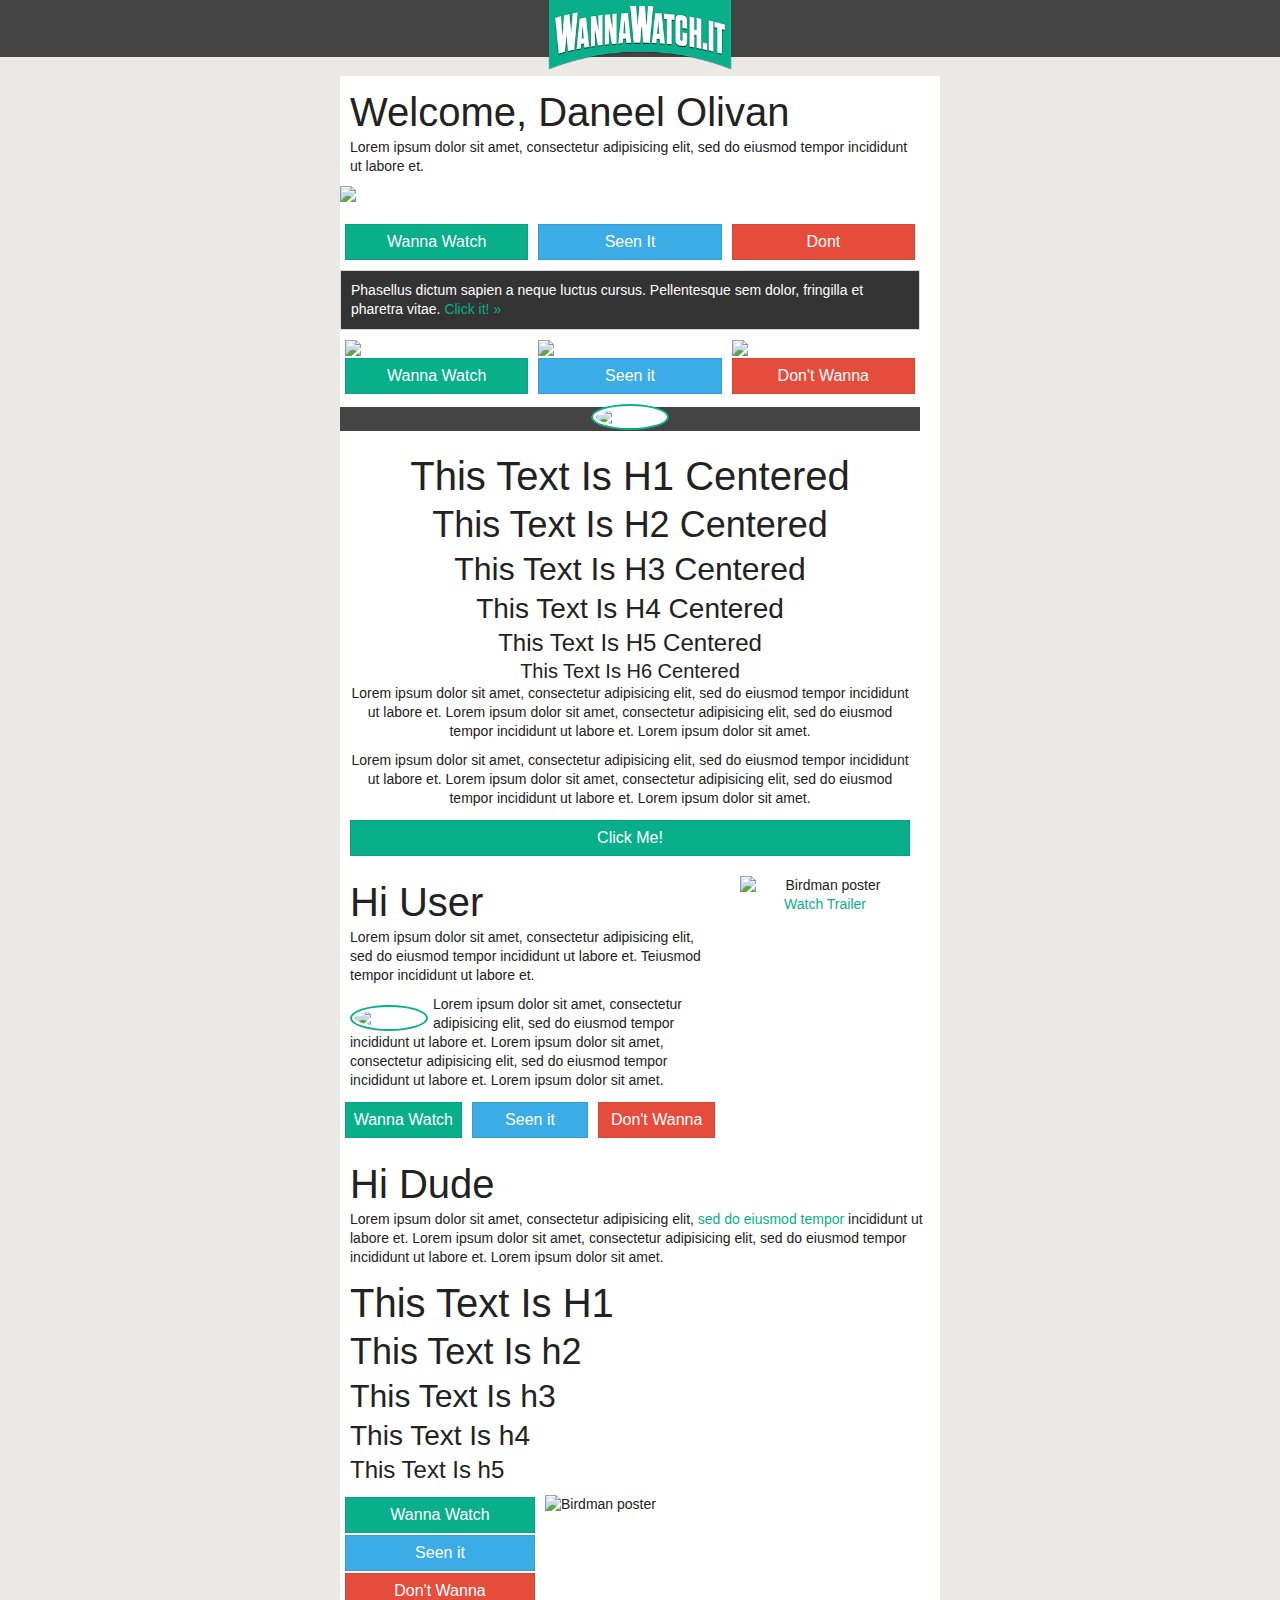
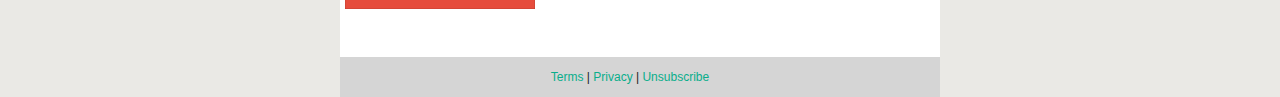
==== commit ee42dc19: "Added center text class" ====
--- a/index.html
+++ b/index.html
@@ -194,16 +194,23 @@
                                     </tr>
                                 </table>
                                 <!--  USER ICON Centered END -->
-                                <!--  LEFT ICON WITH TEXT START -->
+                                <!--  CENTERED TEXT START -->
                                 <table class="row">
                                     <tr>
                                         <td class="wrapper last">
                                             <table class="twelve columns">
                                                 <tr>
                                                     <td class="text-pad">
-                                                        <img class="user-icon" src="https://s3.amazonaws.com/uifaces/faces/twitter/chloepark/128.jpg">
-                                                        <p>Lorem ipsum dolor sit amet, consectetur adipisicing elit, sed do eiusmod tempor incididunt ut labore et. Lorem ipsum dolor sit amet, consectetur adipisicing elit, sed do eiusmod tempor incididunt ut labore et. Lorem ipsum dolor sit amet.</p>
-                                                        <p>Lorem ipsum dolor sit amet, consectetur adipisicing elit, sed do eiusmod tempor incididunt ut labore et. Lorem ipsum dolor sit amet, consectetur adipisicing elit, sed do eiusmod tempor incididunt ut labore et. Lorem ipsum dolor sit amet.</p>
+                                                        <h1 class="text-center">This Text Is H1 Centered</h1>
+                                                        <h2 class="text-center">This Text Is H2 Centered</h2>
+                                                        <h3 class="text-center">This Text Is H3 Centered</h3>
+                                                        <h4 class="text-center">This Text Is H4 Centered</h4>
+                                                        <h5 class="text-center">This Text Is H5 Centered</h5>
+                                                        <h6 class="text-center">This Text Is H6 Centered</h6>
+
+                                                        <p class="text-center">Lorem ipsum dolor sit amet, consectetur adipisicing elit, sed do eiusmod tempor incididunt ut labore et. Lorem ipsum dolor sit amet, consectetur adipisicing elit, sed do eiusmod tempor incididunt ut labore et. Lorem ipsum dolor sit amet.</p>
+
+                                                        <p class="text-center">Lorem ipsum dolor sit amet, consectetur adipisicing elit, sed do eiusmod tempor incididunt ut labore et. Lorem ipsum dolor sit amet, consectetur adipisicing elit, sed do eiusmod tempor incididunt ut labore et. Lorem ipsum dolor sit amet.</p>
                                                         <table class="button">
                                                             <tr>
                                                                 <td>
@@ -218,7 +225,7 @@
                                         </td>
                                     </tr>
                                 </table>
-                                <!--  LEFT ICON WITH TEXT END -->
+                                <!--  CENTERED TEXT END -->
                                 <!-- Invite With Movie Start -->
                                 <table class="row">
                                     <tr>
@@ -298,6 +305,12 @@
                                                 <center>
                                                     <h1>Hi Dude</h1>
                                                     <p>Lorem ipsum dolor sit amet, consectetur adipisicing elit, <a href="#">sed do eiusmod tempor </a>incididunt ut labore et. Lorem ipsum dolor sit amet, consectetur adipisicing elit, sed do eiusmod tempor incididunt ut labore et. Lorem ipsum dolor sit amet.</p>
+                                                    <h1>This Text Is H1</h1>
+                                                    <h2>This Text Is h2</h2>
+                                                    <h3>This Text Is h3</h3>
+                                                    <h4>This Text Is h4</h4>
+                                                    <h5>This Text Is h5</h5>
+
                                                 </center>
                                             </td>
                                             <td class="expander"></td>
--- a/ink.css
+++ b/ink.css
@@ -710,9 +710,12 @@
 }
 
 .header {
-  background: url('images/header-bg.gif');
-  background-repeat: repeat-x;
-  background-size: 5px 50px;
+  background: -moz-linear-gradient(top,  #444444 0%, #444444 80%, #eae9e5 80%, #9fd8ef 80%, #eae9e5 80%, #eae9e5 100%); /* FF3.6+ */
+  background: -webkit-gradient(linear, left top, left bottom, color-stop(0%,#444444), color-stop(80%,#444444), color-stop(80%,#eae9e5), color-stop(80%,#9fd8ef), color-stop(80%,#eae9e5), color-stop(100%,#eae9e5)); /* Chrome,Safari4+ */
+  background: -webkit-linear-gradient(top,  #444444 0%,#444444 80%,#eae9e5 80%,#9fd8ef 80%,#eae9e5 80%,#eae9e5 100%); /* Chrome10+,Safari5.1+ */
+  background: -o-linear-gradient(top,  #444444 0%,#444444 80%,#eae9e5 80%,#9fd8ef 80%,#eae9e5 80%,#eae9e5 100%); /* Opera 11.10+ */
+  background: -ms-linear-gradient(top,  #444444 0%,#444444 80%,#eae9e5 80%,#9fd8ef 80%,#eae9e5 80%,#eae9e5 100%); /* IE10+ */
+  background: linear-gradient(to bottom,  #444444 0%,#444444 80%,#eae9e5 80%,#9fd8ef 80%,#eae9e5 80%,#eae9e5 100%); /* W3C */
   margin-bottom: 5px;
 }
 
@@ -755,10 +758,12 @@
 }
 
 .user-center {
-  background: url('images/header-bg.gif');
-  background-repeat: repeat-x;
-  background-size: 5px 50px;
-  background-position: center;
+  background: -moz-linear-gradient(top,  #ffffff 9%, #444444 9%, #444444 75%, #ffffff 75%, #ffffff 100%); /* FF3.6+ */
+  background: -webkit-gradient(linear, left top, left bottom, color-stop(9%,#ffffff), color-stop(9%,#444444), color-stop(9%,#444444), color-stop(75%,#444444), color-stop(75%,#ffffff), color-stop(75%,#ffffff), color-stop(91%,#ffffff)); /* Chrome,Safari4+ */
+  background: -webkit-linear-gradient(top,  #ffffff 9%, #444444 9%, #444444 75%, #ffffff 75%, #ffffff 100%); /* Chrome10+,Safari5.1+ */
+  background: -o-linear-gradient(top,  #ffffff 9%, #444444 9%, #444444 75%, #ffffff 75%, #ffffff 100%); /* Opera 11.10+ */
+  background: -ms-linear-gradient(top,  #ffffff 9%, #444444 9%, #444444 75%, #ffffff 75%, #ffffff 100%); /* IE10+ */
+  background: linear-gradient(to bottom,  #ffffff 9%, #444444 9%, #444444 75%, #ffffff 75%, #ffffff 100%); /* W3C */
 }
 
 .user-center img {
@@ -780,3 +785,7 @@
   color: #E64C3C !important;
   background: #E64C3C !important;
 }
+
+.text-center {
+  text-align: center;
+}
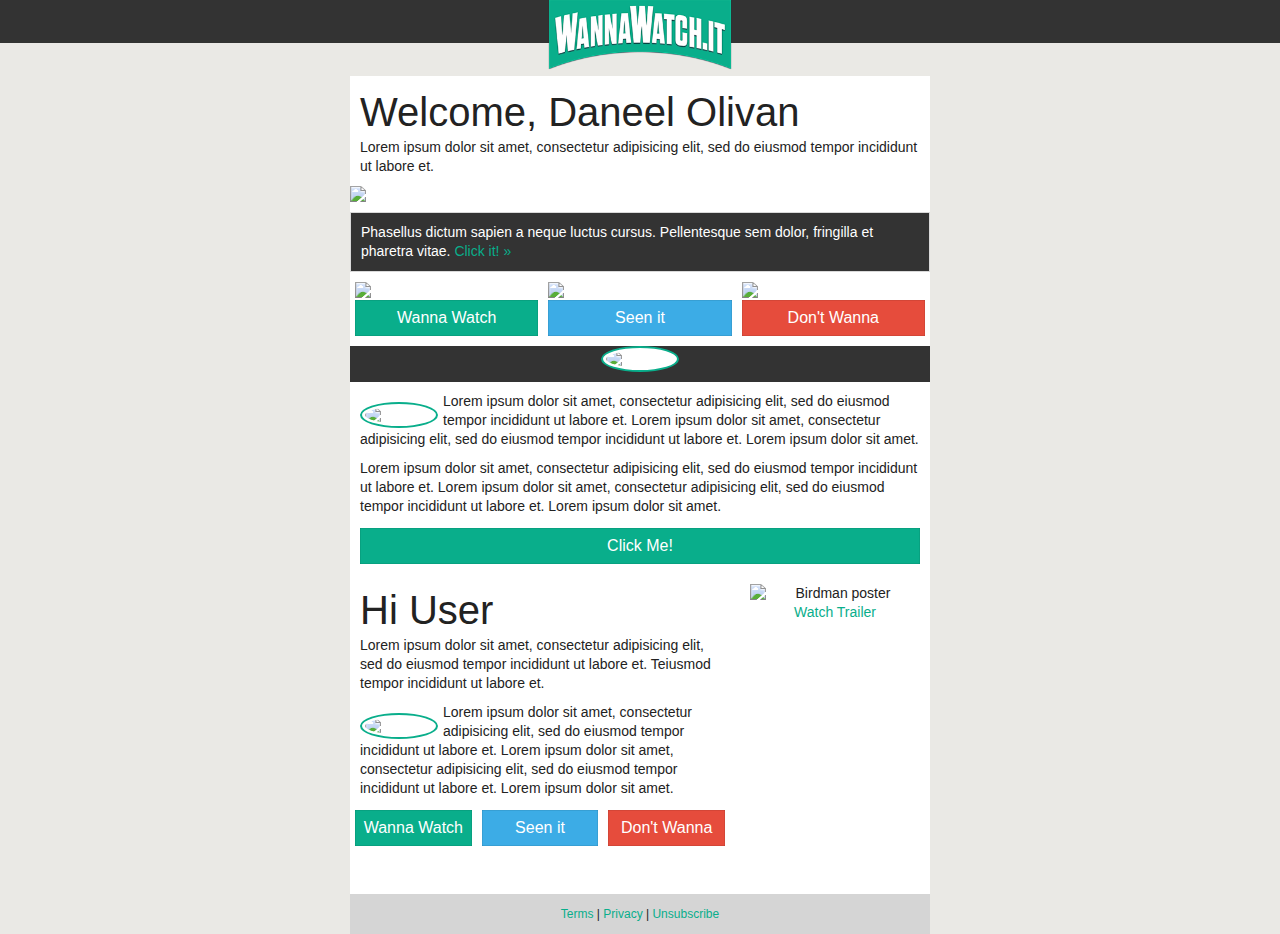
==== commit c206d99a: "Revert 8b46e54..ee42dc1" ====
--- a/index.html
+++ b/index.html
@@ -1,392 +1,266 @@
-<!--  START  EMAIL.HTML.ERB  -->
 <!DOCTYPE html PUBLIC "-//W3C//DTD XHTML 1.0 Strict//EN" "http://www.w3.org/TR/xhtml1/DTD/xhtml1-strict.dtd">
 <html xmlns="http://www.w3.org/1999/xhtml">
-
-<head>
+  <head>
     <meta http-equiv="Content-Type" content="text/html; charset=utf-8" />
-    <meta name="viewport" content="width=device-width" />
+    <meta name="viewport" content="width=device-width"/>
     <link type="text/css" rel="stylesheet" href="ink.css">
     <style>
-    /* ADD STYLES TO HEAD BEFORE USING INLINER */
+      /* ADD STYLES TO HEAD BEFORE USING INLINER */
     </style>
-</head>
-
-<body>
-    <!--  END  EMAIL.HTML.ERB  -->
-    <!-- START  EMAIL_HEADER.HTML.ERB FILE  -->
+  </head>
+  <body>
     <table class="body">
-        <tr>
-            <td class="center" align="center" valign="top">
+      <tr>
+        <td class="center" align="center" valign="top">
+          <center>
+
+
+          <table class="row header">
+            <tr>
+              <td class="center" align="center">
                 <center>
-                    <!-- CENTERED HEADER START -->
-                    <table class="row header">
-                        <tr>
-                            <td class="center" align="center">
-                                <center>
-                                    <table class="">
-                                        <tr>
-                                            <td class="wrapper last">
-                                                <table class="twelve columns">
-                                                    <tr>
-                                                        <td class="four sub-columns">
-                                                        </td>
-                                                        <td class="four sub-columns">
-                                                            <img src="images/wanna-logo-email.png">
-                                                        </td>
-                                                        <td class="four sub-columns last">
-                                                        </td>
-                                                        <td class="expander"></td>
-                                                    </tr>
-                                                </table>
-                                            </td>
-                                        </tr>
+
+                  <table class="">
+                    <tr>
+                      <td class="wrapper last">
+
+                        <table class="twelve columns">
+                          <tr>
+
+                            <td class="four sub-columns">
+
+                            </td>
+                            <td class="four sub-columns">
+                             <img src="images/wanna-logo-email.png">
+                            </td>
+
+                            <td class="four sub-columns last">
+
+                            </td>
+                            <td class="expander"></td>
+
+                          </tr>
+                        </table>
+
+                      </td>
+                    </tr>
+                  </table>
+
+                </center>
+              </td>
+            </tr>
+          </table>
+
+            <table class="container">
+              <tr>
+                <td>
+                  <!-- content start -->
+                  <table class="row">
+                    <tr>
+                      <td class="wrapper last">
+                        <table class="twelve columns">
+                          <tr>
+                            <td class="text-pad">
+                              <h1>Welcome, Daneel Olivan</h1>
+                              <p>Lorem ipsum dolor sit amet, consectetur adipisicing elit, sed do eiusmod tempor incididunt ut labore et.</p>
+                            </td>
+                            <td class="expander"></td>
+                          </tr>
+                          <tr>
+                            <td>
+                              <img src="https://image.tmdb.org/t/p/w1280/7mgKeg18Qml5nJQa56RBZO7dIu0.jpg">
+                            </td>
+                            <td class="expander"></td>
+                          </tr>
+                        </table>
+                        <table class="twelve columns">
+                          <tr>
+                            <td class="panel">
+                              <p>Phasellus dictum sapien a neque luctus cursus. Pellentesque sem dolor, fringilla et pharetra vitae. <a href="#">Click it! »</a></p>
+                            </td>
+                            <td class="expander"></td>
+                          </tr>
+                        </table>
+                      </td>
+                    </tr>
+                  </table>
+                  <!-- 3 poster start -->
+                  <table class="row">
+                    <tr>
+                      <td class="wrapper last">
+                        <table class="twelve columns">
+                          <tr>
+                            <td class="four sub-columns">
+                              <img src="https://image.tmdb.org/t/p/w342/1cFVCUYKSBuEUDoVftKvqcfuIgc.jpg">
+                              <table class="button">
+                                <tr>
+                                  <td class="wanna">
+                                    <a href="#">Wanna Watch</a>
+                                  </td>
+                                </tr>
+                              </table>
+                            </td>
+                            <td class="four sub-columns">
+                              <img src="https://image.tmdb.org/t/p/w342/1cFVCUYKSBuEUDoVftKvqcfuIgc.jpg">
+                              <table class="button">
+                                <tr>
+                                  <td class="seen">
+                                    <a href="#">Seen it</a>
+                                  </td>
+                                </tr>
+                              </table>
+                            </td>
+                            <td class="four sub-columns last">
+                              <img src="https://image.tmdb.org/t/p/w342/1cFVCUYKSBuEUDoVftKvqcfuIgc.jpg">
+                              <table class="button">
+                                <tr>
+                                  <td class="dont">
+                                    <a href="#">Don't Wanna</a>
+                                  </td>
+                                </tr>
+                              </table>
+                            </td>
+                            <td class="expander"></td>
+                          </tr>
+                        </table>
+                      </td>
+                    </tr>
+                  </table>
+                  <!-- 3 poster END -->
+                  <!-- User Centered start -->
+                  <table class="row">
+                    <tr>
+                      <td class="wrapper last">
+                        <table class="twelve columns">
+                          <tr>
+                            <td class=" user-center">
+                              <img class="user-icon" src="https://s3.amazonaws.com/uifaces/faces/twitter/chloepark/128.jpg">
+                            </td>
+                            <td class="expander"></td>
+                          </tr>
+                        </table>
+                      </td>
+                    </tr>
+                  </table>
+                  <!-- User Centered  END -->
+                  <table class="row">
+                    <tr>
+                      <td class="wrapper last">
+                        <table class="twelve columns">
+                          <tr>
+                            <td class="text-pad">
+                              <img class="user-icon" src="https://s3.amazonaws.com/uifaces/faces/twitter/chloepark/128.jpg">
+                              <p>Lorem ipsum dolor sit amet, consectetur adipisicing elit, sed do eiusmod tempor incididunt ut labore et. Lorem ipsum dolor sit amet, consectetur adipisicing elit, sed do eiusmod tempor incididunt ut labore et. Lorem ipsum dolor sit amet.</p>
+                              <p>Lorem ipsum dolor sit amet, consectetur adipisicing elit, sed do eiusmod tempor incididunt ut labore et. Lorem ipsum dolor sit amet, consectetur adipisicing elit, sed do eiusmod tempor incididunt ut labore et. Lorem ipsum dolor sit amet.</p>
+                              <table class="button">
+                                <tr>
+                                  <td>
+                                    <a href="#">Click Me!</a>
+                                  </td>
+                                </tr>
+                              </table>
+                            </td>
+                            <td class="expander"></td>
+                          </tr>
+                        </table>
+                      </td>
+                    </tr>
+                  </table>
+                  <!-- Invite With Movie Start -->
+                  <table class="row">
+                    <tr>
+                      <td class="wrapper">
+                        <table class="eight columns">
+                          <tr>
+                            <td class="left-text-pad">
+                              <h1>Hi User</h1>
+                              <p>Lorem ipsum dolor sit amet, consectetur adipisicing elit, sed do eiusmod tempor incididunt ut labore et. Teiusmod tempor incididunt ut labore et.</p>
+                              <img class="user-icon" src="https://s3.amazonaws.com/uifaces/faces/twitter/chloepark/128.jpg">
+                              <p>Lorem ipsum dolor sit amet, consectetur adipisicing elit, sed do eiusmod tempor incididunt ut labore et. Lorem ipsum dolor sit amet, consectetur adipisicing elit, sed do eiusmod tempor incididunt ut labore et. Lorem ipsum dolor sit amet.</p>
+                          </tr>
+                          <tr>
+                            <td class="sub-grid">
+                              <table>
+                                <tr>
+                                  <td class="four sub-columns">
+                                    <table class="button">
+                                      <tr>
+                                        <td class="wanna">
+                                          <a href="#">Wanna Watch</a>
+                                        </td>
+                                      </tr>
                                     </table>
-                                </center>
-                            </td>
-                        </tr>
-                    </table>
-                    <!-- CENTERED HEADER END -->
-                    <table class="container">
-                        <tr>
-                            <td>
-                                <!-- END  EMAIL_HEADER.HTML.ERB FILE  -->
-                                <!-- WELCOME start -->
-                                <table class="row">
-                                    <tr>
-                                        <td class="wrapper last">
-                                            <table class="twelve columns">
-                                                <tr>
-                                                    <td class="text-pad">
-                                                        <h1>Welcome, Daneel Olivan</h1>
-                                                        <p>Lorem ipsum dolor sit amet, consectetur adipisicing elit, sed do eiusmod tempor incididunt ut labore et.</p>
-                                                    </td>
-                                                    <td class="expander"></td>
-                                                </tr>
-                                                <tr>
-                                                    <td>
-                                                        <img src="https://image.tmdb.org/t/p/w1280/7mgKeg18Qml5nJQa56RBZO7dIu0.jpg">
-                                                    </td>
-                                                    <td class="expander"></td>
-                                                </tr>
-                                            </table>
+                                  </td>
+                                  <td class="four sub-columns">
+                                    <table class="button">
+                                      <tr>
+                                        <td class="seen">
+                                          <a href="#">Seen it</a>
                                         </td>
-                                    </tr>
-                                </table>
-                                <!-- WELCOME end -->
-                                <!-- Full WIDTH BUTTON SUBGRID START  -->
-                                <table class="row">
-                                    <tr>
-                                        <td class="wrapper last">
-                                            <table class="twelve columns">
-                                                <tr>
-                                                    <td class="four sub-columns">
-                                                        <table class="button">
-                                                            <tr>
-                                                                <td class="wanna">
-                                                                    <a href="#">Wanna Watch</a>
-                                                                </td>
-                                                            </tr>
-                                                        </table>
-                                                    </td>
-                                                    <td class="four sub-columns">
-                                                        <table class="button">
-                                                            <tr>
-                                                                <td class="seen">
-                                                                    <a href="#">Seen It</a>
-                                                                </td>
-                                                            </tr>
-                                                        </table>
-                                                    </td>
-                                                    <td class="four sub-columns last">
-                                                        <table class="button">
-                                                            <tr>
-                                                                <td class="dont">
-                                                                    <a href="#">Dont</a>
-                                                                </td>
-                                                            </tr>
-                                                        </table>
-                                                    </td>
-                                                    <td class="expander"></td>
-                                                </tr>
-                                            </table>
+                                      </tr>
+                                    </table>
+                                  </td>
+                                  <td class="four sub-columns last">
+                                    <table class="button">
+                                      <tr>
+                                        <td class="dont">
+                                          <a href="#">Don't Wanna</a>
                                         </td>
-                                    </tr>
-                                </table>
-                                <!-- BUTTON SUBGRID  END -->
-                                <!-- PANEL CLASS START -->
-                                <table class="row">
-                                    <tr>
-                                        <td class="wrapper last">
-                                            <table class="twelve columns">
-                                                <tr>
-                                                    <td class="panel">
-                                                        <p>Phasellus dictum sapien a neque luctus cursus. Pellentesque sem dolor, fringilla et pharetra vitae. <a href="#">Click it! »</a></p>
-                                                    </td>
-                                                    <td class="expander"></td>
-                                                </tr>
-                                            </table>
-                                        </td>
-                                    </tr>
-                                </table>
-                                <!-- PANEL CLASS END -->
-                                <!-- 3 POSTER SUB COLUMN START -->
-                                <table class="row">
-                                    <tr>
-                                        <td class="wrapper last">
-                                            <table class="twelve columns">
-                                                <tr>
-                                                    <td class="four sub-columns">
-                                                        <img src="https://image.tmdb.org/t/p/w342/1cFVCUYKSBuEUDoVftKvqcfuIgc.jpg">
-                                                        <!-- INLINE BUTTON 100% WIDE START -->
-                                                        <table class="button">
-                                                            <tr>
-                                                                <td class="wanna">
-                                                                    <a href="#">Wanna Watch</a>
-                                                                </td>
-                                                            </tr>
-                                                        </table>
-                                                        <!-- INLINE BUTTON 100% WIDE END -->
-                                                    </td>
-                                                    <td class="four sub-columns">
-                                                        <img src="https://image.tmdb.org/t/p/w342/1cFVCUYKSBuEUDoVftKvqcfuIgc.jpg">
-                                                        <!-- INLINE BUTTON 100% WIDE START -->
-                                                        <table class="button">
-                                                            <tr>
-                                                                <td class="seen">
-                                                                    <a href="#">Seen it</a>
-                                                                </td>
-                                                            </tr>
-                                                        </table>
-                                                        <!-- INLINE BUTTON 100% WIDE END -->
-                                                    </td>
-                                                    <td class="four sub-columns last">
-                                                        <img src="https://image.tmdb.org/t/p/w342/1cFVCUYKSBuEUDoVftKvqcfuIgc.jpg">
-                                                        <!-- INLINE BUTTON 100% WIDE START -->
-                                                        <table class="button">
-                                                            <tr>
-                                                                <td class="dont">
-                                                                    <a href="#">Don't Wanna</a>
-                                                                </td>
-                                                            </tr>
-                                                        </table>
-                                                        <!-- INLINE BUTTON 100% WIDE END -->
-                                                    </td>
-                                                    <td class="expander"></td>
-                                                </tr>
-                                            </table>
-                                        </td>
-                                    </tr>
-                                </table>
-                                <!-- 3 POSTER SUB COLUMN END -->
-                                <!--  USER ICON Centered start -->
-                                <table class="row">
-                                    <tr>
-                                        <td class="wrapper last">
-                                            <table class="twelve columns">
-                                                <tr>
-                                                    <td class=" user-center">
-                                                        <img class="user-icon" src="https://s3.amazonaws.com/uifaces/faces/twitter/chloepark/128.jpg">
-                                                    </td>
-                                                    <td class="expander"></td>
-                                                </tr>
-                                            </table>
-                                        </td>
-                                    </tr>
-                                </table>
-                                <!--  USER ICON Centered END -->
-                                <!--  CENTERED TEXT START -->
-                                <table class="row">
-                                    <tr>
-                                        <td class="wrapper last">
-                                            <table class="twelve columns">
-                                                <tr>
-                                                    <td class="text-pad">
-                                                        <h1 class="text-center">This Text Is H1 Centered</h1>
-                                                        <h2 class="text-center">This Text Is H2 Centered</h2>
-                                                        <h3 class="text-center">This Text Is H3 Centered</h3>
-                                                        <h4 class="text-center">This Text Is H4 Centered</h4>
-                                                        <h5 class="text-center">This Text Is H5 Centered</h5>
-                                                        <h6 class="text-center">This Text Is H6 Centered</h6>
-
-                                                        <p class="text-center">Lorem ipsum dolor sit amet, consectetur adipisicing elit, sed do eiusmod tempor incididunt ut labore et. Lorem ipsum dolor sit amet, consectetur adipisicing elit, sed do eiusmod tempor incididunt ut labore et. Lorem ipsum dolor sit amet.</p>
-
-                                                        <p class="text-center">Lorem ipsum dolor sit amet, consectetur adipisicing elit, sed do eiusmod tempor incididunt ut labore et. Lorem ipsum dolor sit amet, consectetur adipisicing elit, sed do eiusmod tempor incididunt ut labore et. Lorem ipsum dolor sit amet.</p>
-                                                        <table class="button">
-                                                            <tr>
-                                                                <td>
-                                                                    <a href="#">Click Me!</a>
-                                                                </td>
-                                                            </tr>
-                                                        </table>
-                                                    </td>
-                                                    <td class="expander"></td>
-                                                </tr>
-                                            </table>
-                                        </td>
-                                    </tr>
-                                </table>
-                                <!--  CENTERED TEXT END -->
-                                <!-- Invite With Movie Start -->
-                                <table class="row">
-                                    <tr>
-                                        <td class="wrapper">
-                                            <table class="eight columns">
-                                                <tr>
-                                                    <td class="left-text-pad">
-                                                        <h1>Hi User</h1>
-                                                        <p>Lorem ipsum dolor sit amet, consectetur adipisicing elit, sed do eiusmod tempor incididunt ut labore et. Teiusmod tempor incididunt ut labore et.</p>
-                                                        <img class="user-icon" src="https://s3.amazonaws.com/uifaces/faces/twitter/chloepark/128.jpg">
-                                                        <p>Lorem ipsum dolor sit amet, consectetur adipisicing elit, sed do eiusmod tempor incididunt ut labore et. Lorem ipsum dolor sit amet, consectetur adipisicing elit, sed do eiusmod tempor incididunt ut labore et. Lorem ipsum dolor sit amet.</p>
-                                                </tr>
-                                                <!-- NESTED SUBGRID START -->
-                                                <tr>
-                                                    <td class="sub-grid">
-                                                        <table>
-                                                            <tr>
-                                                                <td class="four sub-columns">
-                                                                    <table class="button">
-                                                                        <tr>
-                                                                            <td class="wanna">
-                                                                                <a href="#">Wanna Watch</a>
-                                                                            </td>
-                                                                        </tr>
-                                                                    </table>
-                                                                </td>
-                                                                <td class="four sub-columns">
-                                                                    <table class="button">
-                                                                        <tr>
-                                                                            <td class="seen">
-                                                                                <a href="#">Seen it</a>
-                                                                            </td>
-                                                                        </tr>
-                                                                    </table>
-                                                                </td>
-                                                                <td class="four sub-columns last">
-                                                                    <table class="button">
-                                                                        <tr>
-                                                                            <td class="dont">
-                                                                                <a href="#">Don't Wanna</a>
-                                                                            </td>
-                                                                        </tr>
-                                                                    </table>
-                                                                </td>
-                                                            </tr>
-                                                        </table>
-                                                    </td>
-                                                </tr>
-                                                <!-- NESTED SUBGRID END -->
-                                                </td>
-                                                <td class="expander"></td>
-                                    </tr>
+                                      </tr>
                                     </table>
-                                    </td>
-                                    <td class="wrapper last">
-                                        <table class="four columns">
-                                            <tr>
-                                                <td class="right-text-pad center">
-                                                    <img alt="Birdman poster" class="poster center" src="https://image.tmdb.org/t/p/w342/kG1UW1AHGEVj62YSfAiyx1qiVGI.jpg">
-                                                    <a href="#">Watch Trailer</a>
-                                                </td>
-                                                <td class="expander"></td>
-                                            </tr>
-                                        </table>
-                                    </td>
-                        </tr>
-                        </table>
-                        <!-- Invite With Movie END -->
-
-                        <!--  CENTERED MOVIEPOSTER With VERTICAL BUTTONS START -->
-                        <table class="row">
-                            <tr>
-                                <td class="wrapper last">
-                                    <table class="twelve columns">
-                                        <tr>
-                                            <td class="center text-pad">
-                                                <center>
-                                                    <h1>Hi Dude</h1>
-                                                    <p>Lorem ipsum dolor sit amet, consectetur adipisicing elit, <a href="#">sed do eiusmod tempor </a>incididunt ut labore et. Lorem ipsum dolor sit amet, consectetur adipisicing elit, sed do eiusmod tempor incididunt ut labore et. Lorem ipsum dolor sit amet.</p>
-                                                    <h1>This Text Is H1</h1>
-                                                    <h2>This Text Is h2</h2>
-                                                    <h3>This Text Is h3</h3>
-                                                    <h4>This Text Is h4</h4>
-                                                    <h5>This Text Is h5</h5>
-
-                                                </center>
-                                            </td>
-                                            <td class="expander"></td>
-                                        </tr>
-                                        <tr>
-                                            <td class="sub-grid">
-                                                <table>
-                                                    <tbody>
-                                                        <tr>
-                                                            <td class="four sub-columns">
-                                                                <table class="button">
-                                                                    <tr>
-                                                                        <td class="wanna">
-                                                                            <a href="#">Wanna Watch</a>
-                                                                        </td>
-                                                                    </tr>
-                                                                </table>
-                                                                <table class="button">
-                                                                    <tr>
-                                                                        <td class="seen">
-                                                                            <a href="#">Seen it</a>
-                                                                        </td>
-                                                                    </tr>
-                                                                </table>
-                                                                <table class="button">
-                                                                    <tr>
-                                                                        <td class="dont">
-                                                                            <a href="#">Don't Wanna</a>
-                                                                        </td>
-                                                                    </tr>
-                                                                </table>
-                                                            </td>
-                                                            <td class="four sub-columns">
-                                                                <img alt="Birdman poster" class="poster center" src="https://image.tmdb.org/t/p/w342/kG1UW1AHGEVj62YSfAiyx1qiVGI.jpg">
-                                                            </td>
-                                                            <td class="four sub-columns last">
-                                                            </td>
-                                                        </tr>
-                                                    </tbody>
-                                                </table>
-                                            </td>
-                                        </tr>
-                                    </table>
-                                </td>
-                            </tr>
-                        </table>
-                        <!--  CENTERED MOVIEPOSTER With VERTICAL BUTTONS END -->
-
-                        <!-- content END FOOTER FILE BELOW -->
-                        <br>
-                        <br>
-                        <!-- Unsubscribe -  START-->
-                        <table class="row footer">
-                            <tr>
-                                <td class="wrapper last">
-                                    <table class="twelve columns">
-                                        <tr>
-                                            <td class="center">
-                                                <center>
-                                                    <span><a href="#">Terms</a> | <a href="#">Privacy</a> | <a href="#">Unsubscribe</a></span>
-                                                </center>
-                                            </td>
-                                            <td class="expander"></td>
-                                        </tr>
-                                    </table>
-                                </td>
-                            </tr>
-                        </table>
-                        <!-- Unsubscribe -  END-->
-                        </td>
-        </tr>
-        </table>
-        </center>
+                                  </td>
+                                </tr>
+                              </table>
+                            </td>
+                          </tr>
+                          </td>
+                          <td class="expander"></td>
+                          </tr>
+                        </table>
+                      </td>
+                      <td class="wrapper last">
+                        <table class="four columns">
+                          <tr>
+                            <td class="right-text-pad center">
+                              <img alt="Birdman poster" class="poster center" src="https://image.tmdb.org/t/p/w342/kG1UW1AHGEVj62YSfAiyx1qiVGI.jpg">
+                              <a href="#">Watch Trailer</a>
+                            </td>
+                            <td class="expander"></td>
+                          </tr>
+                        </table>
+                      </td>
+                    </tr>
+                  </table>
+                  <!-- Invite With Movie END -->
+                  <br>
+                  <br>
+                  <!-- Unsubscribe - footer START-->
+                  <table class="row footer">
+                    <tr>
+                      <td class="wrapper last">
+                        <table class="twelve columns">
+                          <tr>
+                            <td class="center">
+                              <center>
+                                <span><a href="#">Terms</a> | <a href="#">Privacy</a> | <a href="#">Unsubscribe</a></span>
+                              </center>
+                            </td>
+                            <td class="expander"></td>
+                          </tr>
+                        </table>
+                      </td>
+                    </tr>
+                  </table>
+                  <!-- Unsubscribe - footer END-->
+
+                  <!-- content end -->
+                </td>
+              </tr>
+            </table>
+
+          </center>
         </td>
-        </tr>
+      </tr>
     </table>
-</body>
-
+  </body>
 </html>--- a/ink.css
+++ b/ink.css
@@ -710,12 +710,9 @@
 }
 
 .header {
-  background: -moz-linear-gradient(top,  #444444 0%, #444444 80%, #eae9e5 80%, #9fd8ef 80%, #eae9e5 80%, #eae9e5 100%); /* FF3.6+ */
-  background: -webkit-gradient(linear, left top, left bottom, color-stop(0%,#444444), color-stop(80%,#444444), color-stop(80%,#eae9e5), color-stop(80%,#9fd8ef), color-stop(80%,#eae9e5), color-stop(100%,#eae9e5)); /* Chrome,Safari4+ */
-  background: -webkit-linear-gradient(top,  #444444 0%,#444444 80%,#eae9e5 80%,#9fd8ef 80%,#eae9e5 80%,#eae9e5 100%); /* Chrome10+,Safari5.1+ */
-  background: -o-linear-gradient(top,  #444444 0%,#444444 80%,#eae9e5 80%,#9fd8ef 80%,#eae9e5 80%,#eae9e5 100%); /* Opera 11.10+ */
-  background: -ms-linear-gradient(top,  #444444 0%,#444444 80%,#eae9e5 80%,#9fd8ef 80%,#eae9e5 80%,#eae9e5 100%); /* IE10+ */
-  background: linear-gradient(to bottom,  #444444 0%,#444444 80%,#eae9e5 80%,#9fd8ef 80%,#eae9e5 80%,#eae9e5 100%); /* W3C */
+  background: url('images/header-bg.gif');
+  background-repeat: repeat-x;
+  background-size: 5px 50px;
   margin-bottom: 5px;
 }
 
@@ -758,12 +755,10 @@
 }
 
 .user-center {
-  background: -moz-linear-gradient(top,  #ffffff 9%, #444444 9%, #444444 75%, #ffffff 75%, #ffffff 100%); /* FF3.6+ */
-  background: -webkit-gradient(linear, left top, left bottom, color-stop(9%,#ffffff), color-stop(9%,#444444), color-stop(9%,#444444), color-stop(75%,#444444), color-stop(75%,#ffffff), color-stop(75%,#ffffff), color-stop(91%,#ffffff)); /* Chrome,Safari4+ */
-  background: -webkit-linear-gradient(top,  #ffffff 9%, #444444 9%, #444444 75%, #ffffff 75%, #ffffff 100%); /* Chrome10+,Safari5.1+ */
-  background: -o-linear-gradient(top,  #ffffff 9%, #444444 9%, #444444 75%, #ffffff 75%, #ffffff 100%); /* Opera 11.10+ */
-  background: -ms-linear-gradient(top,  #ffffff 9%, #444444 9%, #444444 75%, #ffffff 75%, #ffffff 100%); /* IE10+ */
-  background: linear-gradient(to bottom,  #ffffff 9%, #444444 9%, #444444 75%, #ffffff 75%, #ffffff 100%); /* W3C */
+  background: url('images/header-bg.gif');
+  background-repeat: repeat-x;
+  background-size: 5px 50px;
+  background-position: center;
 }
 
 .user-center img {
@@ -785,7 +780,3 @@
   color: #E64C3C !important;
   background: #E64C3C !important;
 }
-
-.text-center {
-  text-align: center;
-}
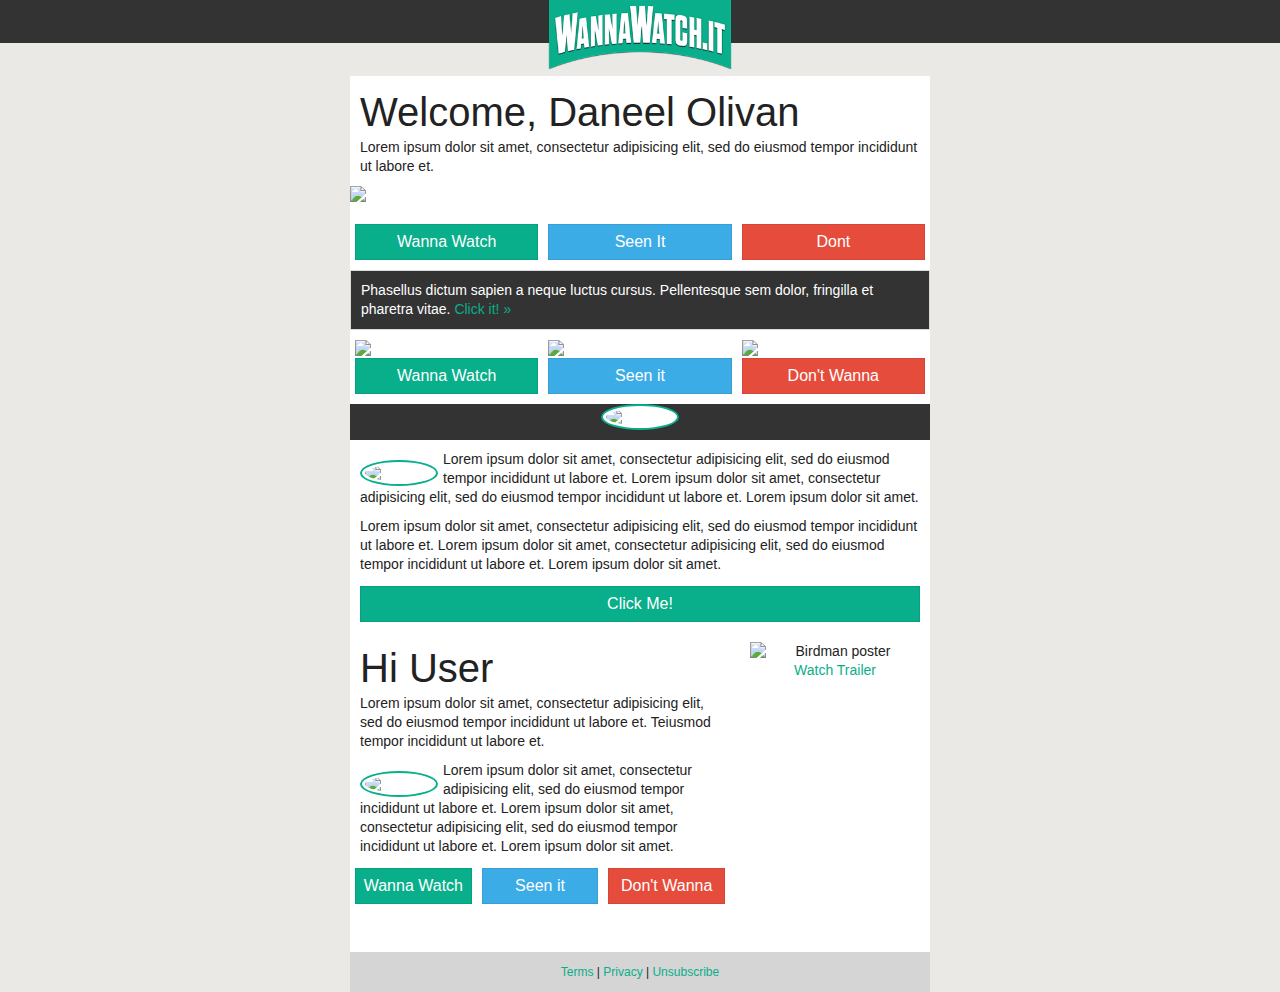
==== commit aa4d5828: "Revert d660056..c206d99" ====
--- a/index.html
+++ b/index.html
@@ -14,7 +14,7 @@
         <td class="center" align="center" valign="top">
           <center>
 
-
+          <!-- CENTERED HEADER START -->
           <table class="row header">
             <tr>
               <td class="center" align="center">
@@ -50,11 +50,14 @@
               </td>
             </tr>
           </table>
+          <!-- CENTERED HEADER END -->
 
             <table class="container">
               <tr>
                 <td>
-                  <!-- content start -->
+                  <!-- content start HEADER FILE ABOVE -->
+
+                  <!-- WELCOME start -->
                   <table class="row">
                     <tr>
                       <td class="wrapper last">
@@ -73,6 +76,64 @@
                             <td class="expander"></td>
                           </tr>
                         </table>
+                      </td>
+                    </tr>
+                  </table>
+                  <!-- WELCOME end -->
+
+
+                  <!-- Full WIDTH BUTTON SUBGRID START  -->
+                  <table class="row">
+                    <tr>
+                      <td class="wrapper last">
+                        <table class="twelve columns">
+                          <tr>
+                            <td class="four sub-columns">
+
+                              <table class="button">
+                                <tr>
+                                  <td class="wanna">
+                                    <a href="#">Wanna Watch</a>
+                                  </td>
+                                </tr>
+                              </table>
+
+                            </td>
+                            <td class="four sub-columns">
+
+                              <table class="button">
+                                <tr>
+                                  <td class="seen">
+                                    <a href="#">Seen It</a>
+                                  </td>
+                                </tr>
+                              </table>
+
+                            </td>
+                            <td class="four sub-columns last">
+
+                              <table class="button">
+                                <tr>
+                                  <td class="dont">
+                                    <a href="#">Dont</a>
+                                  </td>
+                                </tr>
+                              </table>
+
+                            </td>
+                            <td class="expander"></td>
+                          </tr>
+                        </table>
+                      </td>
+                    </tr>
+                  </table>
+                  <!-- BUTTON SUBGRID  END -->
+
+
+                  <!-- PANEL CLASS START -->
+                  <table class="row">
+                    <tr>
+                      <td class="wrapper last">
                         <table class="twelve columns">
                           <tr>
                             <td class="panel">
@@ -84,7 +145,9 @@
                       </td>
                     </tr>
                   </table>
-                  <!-- 3 poster start -->
+                  <!-- PANEL CLASS END -->
+
+                  <!-- 3 POSTER SUB COLUMN START -->
                   <table class="row">
                     <tr>
                       <td class="wrapper last">
@@ -92,6 +155,7 @@
                           <tr>
                             <td class="four sub-columns">
                               <img src="https://image.tmdb.org/t/p/w342/1cFVCUYKSBuEUDoVftKvqcfuIgc.jpg">
+                               <!-- INLINE BUTTON 100% WIDE START -->
                               <table class="button">
                                 <tr>
                                   <td class="wanna">
@@ -99,9 +163,11 @@
                                   </td>
                                 </tr>
                               </table>
+                                <!-- INLINE BUTTON 100% WIDE END -->
                             </td>
                             <td class="four sub-columns">
                               <img src="https://image.tmdb.org/t/p/w342/1cFVCUYKSBuEUDoVftKvqcfuIgc.jpg">
+                              <!-- INLINE BUTTON 100% WIDE START -->
                               <table class="button">
                                 <tr>
                                   <td class="seen">
@@ -109,9 +175,11 @@
                                   </td>
                                 </tr>
                               </table>
+                              <!-- INLINE BUTTON 100% WIDE END -->
                             </td>
                             <td class="four sub-columns last">
                               <img src="https://image.tmdb.org/t/p/w342/1cFVCUYKSBuEUDoVftKvqcfuIgc.jpg">
+                              <!-- INLINE BUTTON 100% WIDE START -->
                               <table class="button">
                                 <tr>
                                   <td class="dont">
@@ -119,15 +187,18 @@
                                   </td>
                                 </tr>
                               </table>
-                            </td>
-                            <td class="expander"></td>
-                          </tr>
-                        </table>
-                      </td>
-                    </tr>
-                  </table>
-                  <!-- 3 poster END -->
-                  <!-- User Centered start -->
+                              <!-- INLINE BUTTON 100% WIDE END -->
+                            </td>
+                            <td class="expander"></td>
+                          </tr>
+                        </table>
+                      </td>
+                    </tr>
+                  </table>
+                  <!-- 3 POSTER SUB COLUMN END -->
+
+
+                  <!--  USER ICON Centered start -->
                   <table class="row">
                     <tr>
                       <td class="wrapper last">
@@ -142,7 +213,9 @@
                       </td>
                     </tr>
                   </table>
-                  <!-- User Centered  END -->
+                  <!--  USER ICON Centered END -->
+
+                  <!--  LEFT ICON WITH TEXT START -->
                   <table class="row">
                     <tr>
                       <td class="wrapper last">
@@ -166,6 +239,10 @@
                       </td>
                     </tr>
                   </table>
+                  <!--  LEFT ICON WITH TEXT END -->
+
+
+
                   <!-- Invite With Movie Start -->
                   <table class="row">
                     <tr>
@@ -178,6 +255,7 @@
                               <img class="user-icon" src="https://s3.amazonaws.com/uifaces/faces/twitter/chloepark/128.jpg">
                               <p>Lorem ipsum dolor sit amet, consectetur adipisicing elit, sed do eiusmod tempor incididunt ut labore et. Lorem ipsum dolor sit amet, consectetur adipisicing elit, sed do eiusmod tempor incididunt ut labore et. Lorem ipsum dolor sit amet.</p>
                           </tr>
+                          <!-- NESTED SUBGRID START -->
                           <tr>
                             <td class="sub-grid">
                               <table>
@@ -213,6 +291,7 @@
                               </table>
                             </td>
                           </tr>
+                          <!-- NESTED SUBGRID END -->
                           </td>
                           <td class="expander"></td>
                           </tr>
@@ -234,7 +313,7 @@
                   <!-- Invite With Movie END -->
                   <br>
                   <br>
-                  <!-- Unsubscribe - footer START-->
+                  <!-- Unsubscribe -  START-->
                   <table class="row footer">
                     <tr>
                       <td class="wrapper last">
@@ -251,9 +330,9 @@
                       </td>
                     </tr>
                   </table>
-                  <!-- Unsubscribe - footer END-->
-
-                  <!-- content end -->
+                  <!-- Unsubscribe -  END-->
+
+                   <!-- content END FOOTER FILE BELOW -->
                 </td>
               </tr>
             </table>
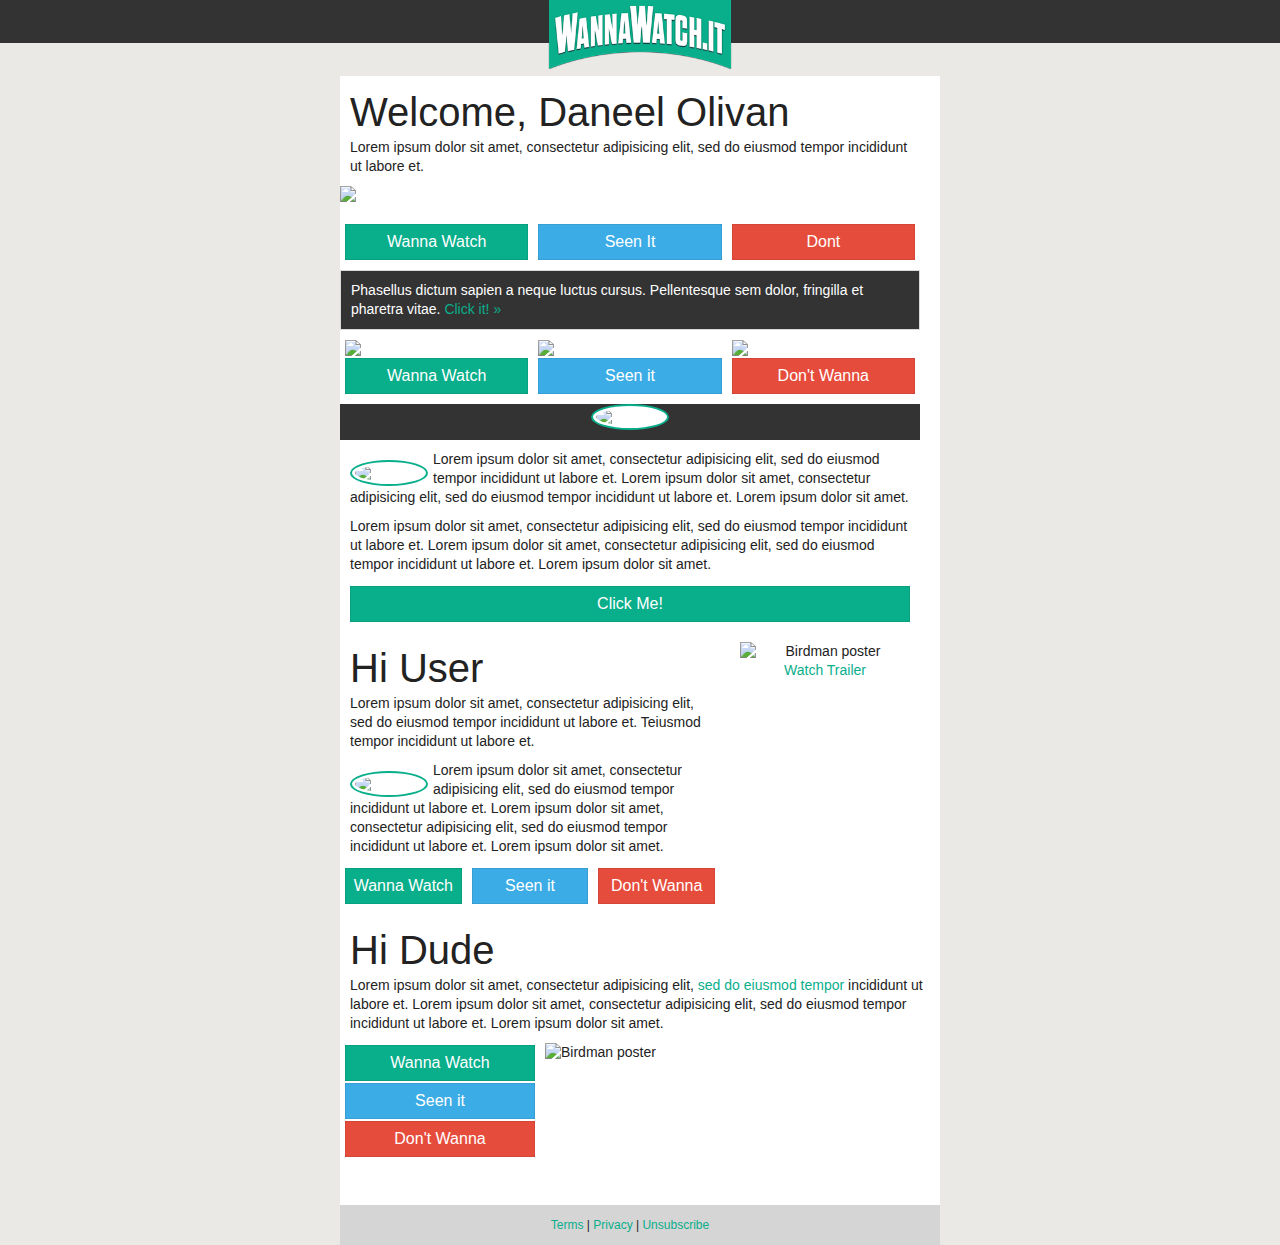
==== commit aa2ffd6e: "Revert f5838b2..aa4d582" ====
--- a/index.html
+++ b/index.html
@@ -1,345 +1,379 @@
+<!--  START  EMAIL.HTML.ERB  -->
 <!DOCTYPE html PUBLIC "-//W3C//DTD XHTML 1.0 Strict//EN" "http://www.w3.org/TR/xhtml1/DTD/xhtml1-strict.dtd">
 <html xmlns="http://www.w3.org/1999/xhtml">
-  <head>
+
+<head>
     <meta http-equiv="Content-Type" content="text/html; charset=utf-8" />
-    <meta name="viewport" content="width=device-width"/>
+    <meta name="viewport" content="width=device-width" />
     <link type="text/css" rel="stylesheet" href="ink.css">
     <style>
-      /* ADD STYLES TO HEAD BEFORE USING INLINER */
+    /* ADD STYLES TO HEAD BEFORE USING INLINER */
     </style>
-  </head>
-  <body>
+</head>
+
+<body>
+    <!--  END  EMAIL.HTML.ERB  -->
+    <!-- START  EMAIL_HEADER.HTML.ERB FILE  -->
     <table class="body">
-      <tr>
-        <td class="center" align="center" valign="top">
-          <center>
-
-          <!-- CENTERED HEADER START -->
-          <table class="row header">
-            <tr>
-              <td class="center" align="center">
+        <tr>
+            <td class="center" align="center" valign="top">
                 <center>
-
-                  <table class="">
-                    <tr>
-                      <td class="wrapper last">
-
-                        <table class="twelve columns">
-                          <tr>
-
-                            <td class="four sub-columns">
-
+                    <!-- CENTERED HEADER START -->
+                    <table class="row header">
+                        <tr>
+                            <td class="center" align="center">
+                                <center>
+                                    <table class="">
+                                        <tr>
+                                            <td class="wrapper last">
+                                                <table class="twelve columns">
+                                                    <tr>
+                                                        <td class="four sub-columns">
+                                                        </td>
+                                                        <td class="four sub-columns">
+                                                            <img src="images/wanna-logo-email.png">
+                                                        </td>
+                                                        <td class="four sub-columns last">
+                                                        </td>
+                                                        <td class="expander"></td>
+                                                    </tr>
+                                                </table>
+                                            </td>
+                                        </tr>
+                                    </table>
+                                </center>
                             </td>
-                            <td class="four sub-columns">
-                             <img src="images/wanna-logo-email.png">
-                            </td>
-
-                            <td class="four sub-columns last">
-
-                            </td>
-                            <td class="expander"></td>
-
-                          </tr>
+                        </tr>
+                    </table>
+                    <!-- CENTERED HEADER END -->
+                    <table class="container">
+                        <tr>
+                            <td>
+                                <!-- END  EMAIL_HEADER.HTML.ERB FILE  -->
+                                <!-- WELCOME start -->
+                                <table class="row">
+                                    <tr>
+                                        <td class="wrapper last">
+                                            <table class="twelve columns">
+                                                <tr>
+                                                    <td class="text-pad">
+                                                        <h1>Welcome, Daneel Olivan</h1>
+                                                        <p>Lorem ipsum dolor sit amet, consectetur adipisicing elit, sed do eiusmod tempor incididunt ut labore et.</p>
+                                                    </td>
+                                                    <td class="expander"></td>
+                                                </tr>
+                                                <tr>
+                                                    <td>
+                                                        <img src="https://image.tmdb.org/t/p/w1280/7mgKeg18Qml5nJQa56RBZO7dIu0.jpg">
+                                                    </td>
+                                                    <td class="expander"></td>
+                                                </tr>
+                                            </table>
+                                        </td>
+                                    </tr>
+                                </table>
+                                <!-- WELCOME end -->
+                                <!-- Full WIDTH BUTTON SUBGRID START  -->
+                                <table class="row">
+                                    <tr>
+                                        <td class="wrapper last">
+                                            <table class="twelve columns">
+                                                <tr>
+                                                    <td class="four sub-columns">
+                                                        <table class="button">
+                                                            <tr>
+                                                                <td class="wanna">
+                                                                    <a href="#">Wanna Watch</a>
+                                                                </td>
+                                                            </tr>
+                                                        </table>
+                                                    </td>
+                                                    <td class="four sub-columns">
+                                                        <table class="button">
+                                                            <tr>
+                                                                <td class="seen">
+                                                                    <a href="#">Seen It</a>
+                                                                </td>
+                                                            </tr>
+                                                        </table>
+                                                    </td>
+                                                    <td class="four sub-columns last">
+                                                        <table class="button">
+                                                            <tr>
+                                                                <td class="dont">
+                                                                    <a href="#">Dont</a>
+                                                                </td>
+                                                            </tr>
+                                                        </table>
+                                                    </td>
+                                                    <td class="expander"></td>
+                                                </tr>
+                                            </table>
+                                        </td>
+                                    </tr>
+                                </table>
+                                <!-- BUTTON SUBGRID  END -->
+                                <!-- PANEL CLASS START -->
+                                <table class="row">
+                                    <tr>
+                                        <td class="wrapper last">
+                                            <table class="twelve columns">
+                                                <tr>
+                                                    <td class="panel">
+                                                        <p>Phasellus dictum sapien a neque luctus cursus. Pellentesque sem dolor, fringilla et pharetra vitae. <a href="#">Click it! »</a></p>
+                                                    </td>
+                                                    <td class="expander"></td>
+                                                </tr>
+                                            </table>
+                                        </td>
+                                    </tr>
+                                </table>
+                                <!-- PANEL CLASS END -->
+                                <!-- 3 POSTER SUB COLUMN START -->
+                                <table class="row">
+                                    <tr>
+                                        <td class="wrapper last">
+                                            <table class="twelve columns">
+                                                <tr>
+                                                    <td class="four sub-columns">
+                                                        <img src="https://image.tmdb.org/t/p/w342/1cFVCUYKSBuEUDoVftKvqcfuIgc.jpg">
+                                                        <!-- INLINE BUTTON 100% WIDE START -->
+                                                        <table class="button">
+                                                            <tr>
+                                                                <td class="wanna">
+                                                                    <a href="#">Wanna Watch</a>
+                                                                </td>
+                                                            </tr>
+                                                        </table>
+                                                        <!-- INLINE BUTTON 100% WIDE END -->
+                                                    </td>
+                                                    <td class="four sub-columns">
+                                                        <img src="https://image.tmdb.org/t/p/w342/1cFVCUYKSBuEUDoVftKvqcfuIgc.jpg">
+                                                        <!-- INLINE BUTTON 100% WIDE START -->
+                                                        <table class="button">
+                                                            <tr>
+                                                                <td class="seen">
+                                                                    <a href="#">Seen it</a>
+                                                                </td>
+                                                            </tr>
+                                                        </table>
+                                                        <!-- INLINE BUTTON 100% WIDE END -->
+                                                    </td>
+                                                    <td class="four sub-columns last">
+                                                        <img src="https://image.tmdb.org/t/p/w342/1cFVCUYKSBuEUDoVftKvqcfuIgc.jpg">
+                                                        <!-- INLINE BUTTON 100% WIDE START -->
+                                                        <table class="button">
+                                                            <tr>
+                                                                <td class="dont">
+                                                                    <a href="#">Don't Wanna</a>
+                                                                </td>
+                                                            </tr>
+                                                        </table>
+                                                        <!-- INLINE BUTTON 100% WIDE END -->
+                                                    </td>
+                                                    <td class="expander"></td>
+                                                </tr>
+                                            </table>
+                                        </td>
+                                    </tr>
+                                </table>
+                                <!-- 3 POSTER SUB COLUMN END -->
+                                <!--  USER ICON Centered start -->
+                                <table class="row">
+                                    <tr>
+                                        <td class="wrapper last">
+                                            <table class="twelve columns">
+                                                <tr>
+                                                    <td class=" user-center">
+                                                        <img class="user-icon" src="https://s3.amazonaws.com/uifaces/faces/twitter/chloepark/128.jpg">
+                                                    </td>
+                                                    <td class="expander"></td>
+                                                </tr>
+                                            </table>
+                                        </td>
+                                    </tr>
+                                </table>
+                                <!--  USER ICON Centered END -->
+                                <!--  LEFT ICON WITH TEXT START -->
+                                <table class="row">
+                                    <tr>
+                                        <td class="wrapper last">
+                                            <table class="twelve columns">
+                                                <tr>
+                                                    <td class="text-pad">
+                                                        <img class="user-icon" src="https://s3.amazonaws.com/uifaces/faces/twitter/chloepark/128.jpg">
+                                                        <p>Lorem ipsum dolor sit amet, consectetur adipisicing elit, sed do eiusmod tempor incididunt ut labore et. Lorem ipsum dolor sit amet, consectetur adipisicing elit, sed do eiusmod tempor incididunt ut labore et. Lorem ipsum dolor sit amet.</p>
+                                                        <p>Lorem ipsum dolor sit amet, consectetur adipisicing elit, sed do eiusmod tempor incididunt ut labore et. Lorem ipsum dolor sit amet, consectetur adipisicing elit, sed do eiusmod tempor incididunt ut labore et. Lorem ipsum dolor sit amet.</p>
+                                                        <table class="button">
+                                                            <tr>
+                                                                <td>
+                                                                    <a href="#">Click Me!</a>
+                                                                </td>
+                                                            </tr>
+                                                        </table>
+                                                    </td>
+                                                    <td class="expander"></td>
+                                                </tr>
+                                            </table>
+                                        </td>
+                                    </tr>
+                                </table>
+                                <!--  LEFT ICON WITH TEXT END -->
+                                <!-- Invite With Movie Start -->
+                                <table class="row">
+                                    <tr>
+                                        <td class="wrapper">
+                                            <table class="eight columns">
+                                                <tr>
+                                                    <td class="left-text-pad">
+                                                        <h1>Hi User</h1>
+                                                        <p>Lorem ipsum dolor sit amet, consectetur adipisicing elit, sed do eiusmod tempor incididunt ut labore et. Teiusmod tempor incididunt ut labore et.</p>
+                                                        <img class="user-icon" src="https://s3.amazonaws.com/uifaces/faces/twitter/chloepark/128.jpg">
+                                                        <p>Lorem ipsum dolor sit amet, consectetur adipisicing elit, sed do eiusmod tempor incididunt ut labore et. Lorem ipsum dolor sit amet, consectetur adipisicing elit, sed do eiusmod tempor incididunt ut labore et. Lorem ipsum dolor sit amet.</p>
+                                                </tr>
+                                                <!-- NESTED SUBGRID START -->
+                                                <tr>
+                                                    <td class="sub-grid">
+                                                        <table>
+                                                            <tr>
+                                                                <td class="four sub-columns">
+                                                                    <table class="button">
+                                                                        <tr>
+                                                                            <td class="wanna">
+                                                                                <a href="#">Wanna Watch</a>
+                                                                            </td>
+                                                                        </tr>
+                                                                    </table>
+                                                                </td>
+                                                                <td class="four sub-columns">
+                                                                    <table class="button">
+                                                                        <tr>
+                                                                            <td class="seen">
+                                                                                <a href="#">Seen it</a>
+                                                                            </td>
+                                                                        </tr>
+                                                                    </table>
+                                                                </td>
+                                                                <td class="four sub-columns last">
+                                                                    <table class="button">
+                                                                        <tr>
+                                                                            <td class="dont">
+                                                                                <a href="#">Don't Wanna</a>
+                                                                            </td>
+                                                                        </tr>
+                                                                    </table>
+                                                                </td>
+                                                            </tr>
+                                                        </table>
+                                                    </td>
+                                                </tr>
+                                                <!-- NESTED SUBGRID END -->
+                                                </td>
+                                                <td class="expander"></td>
+                                    </tr>
+                                    </table>
+                                    </td>
+                                    <td class="wrapper last">
+                                        <table class="four columns">
+                                            <tr>
+                                                <td class="right-text-pad center">
+                                                    <img alt="Birdman poster" class="poster center" src="https://image.tmdb.org/t/p/w342/kG1UW1AHGEVj62YSfAiyx1qiVGI.jpg">
+                                                    <a href="#">Watch Trailer</a>
+                                                </td>
+                                                <td class="expander"></td>
+                                            </tr>
+                                        </table>
+                                    </td>
+                        </tr>
                         </table>
-
-                      </td>
-                    </tr>
-                  </table>
-
-                </center>
-              </td>
-            </tr>
-          </table>
-          <!-- CENTERED HEADER END -->
-
-            <table class="container">
-              <tr>
-                <td>
-                  <!-- content start HEADER FILE ABOVE -->
-
-                  <!-- WELCOME start -->
-                  <table class="row">
-                    <tr>
-                      <td class="wrapper last">
-                        <table class="twelve columns">
-                          <tr>
-                            <td class="text-pad">
-                              <h1>Welcome, Daneel Olivan</h1>
-                              <p>Lorem ipsum dolor sit amet, consectetur adipisicing elit, sed do eiusmod tempor incididunt ut labore et.</p>
-                            </td>
-                            <td class="expander"></td>
-                          </tr>
-                          <tr>
-                            <td>
-                              <img src="https://image.tmdb.org/t/p/w1280/7mgKeg18Qml5nJQa56RBZO7dIu0.jpg">
-                            </td>
-                            <td class="expander"></td>
-                          </tr>
+                        <!-- Invite With Movie END -->
+
+                        <!--  CENTERED MOVIEPOSTER With VERTICAL BUTTONS START -->
+                        <table class="row">
+                            <tr>
+                                <td class="wrapper last">
+                                    <table class="twelve columns">
+                                        <tr>
+                                            <td class="center text-pad">
+                                                <center>
+                                                    <h1>Hi Dude</h1>
+                                                    <p>Lorem ipsum dolor sit amet, consectetur adipisicing elit, <a href="#">sed do eiusmod tempor </a>incididunt ut labore et. Lorem ipsum dolor sit amet, consectetur adipisicing elit, sed do eiusmod tempor incididunt ut labore et. Lorem ipsum dolor sit amet.</p>
+                                                </center>
+                                            </td>
+                                            <td class="expander"></td>
+                                        </tr>
+                                        <tr>
+                                            <td class="sub-grid">
+                                                <table>
+                                                    <tbody>
+                                                        <tr>
+                                                            <td class="four sub-columns">
+                                                                <table class="button">
+                                                                    <tr>
+                                                                        <td class="wanna">
+                                                                            <a href="#">Wanna Watch</a>
+                                                                        </td>
+                                                                    </tr>
+                                                                </table>
+                                                                <table class="button">
+                                                                    <tr>
+                                                                        <td class="seen">
+                                                                            <a href="#">Seen it</a>
+                                                                        </td>
+                                                                    </tr>
+                                                                </table>
+                                                                <table class="button">
+                                                                    <tr>
+                                                                        <td class="dont">
+                                                                            <a href="#">Don't Wanna</a>
+                                                                        </td>
+                                                                    </tr>
+                                                                </table>
+                                                            </td>
+                                                            <td class="four sub-columns">
+                                                                <img alt="Birdman poster" class="poster center" src="https://image.tmdb.org/t/p/w342/kG1UW1AHGEVj62YSfAiyx1qiVGI.jpg">
+                                                            </td>
+                                                            <td class="four sub-columns last">
+                                                            </td>
+                                                        </tr>
+                                                    </tbody>
+                                                </table>
+                                            </td>
+                                        </tr>
+                                    </table>
+                                </td>
+                            </tr>
                         </table>
-                      </td>
-                    </tr>
-                  </table>
-                  <!-- WELCOME end -->
-
-
-                  <!-- Full WIDTH BUTTON SUBGRID START  -->
-                  <table class="row">
-                    <tr>
-                      <td class="wrapper last">
-                        <table class="twelve columns">
-                          <tr>
-                            <td class="four sub-columns">
-
-                              <table class="button">
-                                <tr>
-                                  <td class="wanna">
-                                    <a href="#">Wanna Watch</a>
-                                  </td>
-                                </tr>
-                              </table>
-
-                            </td>
-                            <td class="four sub-columns">
-
-                              <table class="button">
-                                <tr>
-                                  <td class="seen">
-                                    <a href="#">Seen It</a>
-                                  </td>
-                                </tr>
-                              </table>
-
-                            </td>
-                            <td class="four sub-columns last">
-
-                              <table class="button">
-                                <tr>
-                                  <td class="dont">
-                                    <a href="#">Dont</a>
-                                  </td>
-                                </tr>
-                              </table>
-
-                            </td>
-                            <td class="expander"></td>
-                          </tr>
+                        <!--  CENTERED MOVIEPOSTER With VERTICAL BUTTONS END -->
+
+                        <!-- content END FOOTER FILE BELOW -->
+                        <br>
+                        <br>
+                        <!-- Unsubscribe -  START-->
+                        <table class="row footer">
+                            <tr>
+                                <td class="wrapper last">
+                                    <table class="twelve columns">
+                                        <tr>
+                                            <td class="center">
+                                                <center>
+                                                    <span><a href="#">Terms</a> | <a href="#">Privacy</a> | <a href="#">Unsubscribe</a></span>
+                                                </center>
+                                            </td>
+                                            <td class="expander"></td>
+                                        </tr>
+                                    </table>
+                                </td>
+                            </tr>
                         </table>
-                      </td>
-                    </tr>
-                  </table>
-                  <!-- BUTTON SUBGRID  END -->
-
-
-                  <!-- PANEL CLASS START -->
-                  <table class="row">
-                    <tr>
-                      <td class="wrapper last">
-                        <table class="twelve columns">
-                          <tr>
-                            <td class="panel">
-                              <p>Phasellus dictum sapien a neque luctus cursus. Pellentesque sem dolor, fringilla et pharetra vitae. <a href="#">Click it! »</a></p>
-                            </td>
-                            <td class="expander"></td>
-                          </tr>
-                        </table>
-                      </td>
-                    </tr>
-                  </table>
-                  <!-- PANEL CLASS END -->
-
-                  <!-- 3 POSTER SUB COLUMN START -->
-                  <table class="row">
-                    <tr>
-                      <td class="wrapper last">
-                        <table class="twelve columns">
-                          <tr>
-                            <td class="four sub-columns">
-                              <img src="https://image.tmdb.org/t/p/w342/1cFVCUYKSBuEUDoVftKvqcfuIgc.jpg">
-                               <!-- INLINE BUTTON 100% WIDE START -->
-                              <table class="button">
-                                <tr>
-                                  <td class="wanna">
-                                    <a href="#">Wanna Watch</a>
-                                  </td>
-                                </tr>
-                              </table>
-                                <!-- INLINE BUTTON 100% WIDE END -->
-                            </td>
-                            <td class="four sub-columns">
-                              <img src="https://image.tmdb.org/t/p/w342/1cFVCUYKSBuEUDoVftKvqcfuIgc.jpg">
-                              <!-- INLINE BUTTON 100% WIDE START -->
-                              <table class="button">
-                                <tr>
-                                  <td class="seen">
-                                    <a href="#">Seen it</a>
-                                  </td>
-                                </tr>
-                              </table>
-                              <!-- INLINE BUTTON 100% WIDE END -->
-                            </td>
-                            <td class="four sub-columns last">
-                              <img src="https://image.tmdb.org/t/p/w342/1cFVCUYKSBuEUDoVftKvqcfuIgc.jpg">
-                              <!-- INLINE BUTTON 100% WIDE START -->
-                              <table class="button">
-                                <tr>
-                                  <td class="dont">
-                                    <a href="#">Don't Wanna</a>
-                                  </td>
-                                </tr>
-                              </table>
-                              <!-- INLINE BUTTON 100% WIDE END -->
-                            </td>
-                            <td class="expander"></td>
-                          </tr>
-                        </table>
-                      </td>
-                    </tr>
-                  </table>
-                  <!-- 3 POSTER SUB COLUMN END -->
-
-
-                  <!--  USER ICON Centered start -->
-                  <table class="row">
-                    <tr>
-                      <td class="wrapper last">
-                        <table class="twelve columns">
-                          <tr>
-                            <td class=" user-center">
-                              <img class="user-icon" src="https://s3.amazonaws.com/uifaces/faces/twitter/chloepark/128.jpg">
-                            </td>
-                            <td class="expander"></td>
-                          </tr>
-                        </table>
-                      </td>
-                    </tr>
-                  </table>
-                  <!--  USER ICON Centered END -->
-
-                  <!--  LEFT ICON WITH TEXT START -->
-                  <table class="row">
-                    <tr>
-                      <td class="wrapper last">
-                        <table class="twelve columns">
-                          <tr>
-                            <td class="text-pad">
-                              <img class="user-icon" src="https://s3.amazonaws.com/uifaces/faces/twitter/chloepark/128.jpg">
-                              <p>Lorem ipsum dolor sit amet, consectetur adipisicing elit, sed do eiusmod tempor incididunt ut labore et. Lorem ipsum dolor sit amet, consectetur adipisicing elit, sed do eiusmod tempor incididunt ut labore et. Lorem ipsum dolor sit amet.</p>
-                              <p>Lorem ipsum dolor sit amet, consectetur adipisicing elit, sed do eiusmod tempor incididunt ut labore et. Lorem ipsum dolor sit amet, consectetur adipisicing elit, sed do eiusmod tempor incididunt ut labore et. Lorem ipsum dolor sit amet.</p>
-                              <table class="button">
-                                <tr>
-                                  <td>
-                                    <a href="#">Click Me!</a>
-                                  </td>
-                                </tr>
-                              </table>
-                            </td>
-                            <td class="expander"></td>
-                          </tr>
-                        </table>
-                      </td>
-                    </tr>
-                  </table>
-                  <!--  LEFT ICON WITH TEXT END -->
-
-
-
-                  <!-- Invite With Movie Start -->
-                  <table class="row">
-                    <tr>
-                      <td class="wrapper">
-                        <table class="eight columns">
-                          <tr>
-                            <td class="left-text-pad">
-                              <h1>Hi User</h1>
-                              <p>Lorem ipsum dolor sit amet, consectetur adipisicing elit, sed do eiusmod tempor incididunt ut labore et. Teiusmod tempor incididunt ut labore et.</p>
-                              <img class="user-icon" src="https://s3.amazonaws.com/uifaces/faces/twitter/chloepark/128.jpg">
-                              <p>Lorem ipsum dolor sit amet, consectetur adipisicing elit, sed do eiusmod tempor incididunt ut labore et. Lorem ipsum dolor sit amet, consectetur adipisicing elit, sed do eiusmod tempor incididunt ut labore et. Lorem ipsum dolor sit amet.</p>
-                          </tr>
-                          <!-- NESTED SUBGRID START -->
-                          <tr>
-                            <td class="sub-grid">
-                              <table>
-                                <tr>
-                                  <td class="four sub-columns">
-                                    <table class="button">
-                                      <tr>
-                                        <td class="wanna">
-                                          <a href="#">Wanna Watch</a>
-                                        </td>
-                                      </tr>
-                                    </table>
-                                  </td>
-                                  <td class="four sub-columns">
-                                    <table class="button">
-                                      <tr>
-                                        <td class="seen">
-                                          <a href="#">Seen it</a>
-                                        </td>
-                                      </tr>
-                                    </table>
-                                  </td>
-                                  <td class="four sub-columns last">
-                                    <table class="button">
-                                      <tr>
-                                        <td class="dont">
-                                          <a href="#">Don't Wanna</a>
-                                        </td>
-                                      </tr>
-                                    </table>
-                                  </td>
-                                </tr>
-                              </table>
-                            </td>
-                          </tr>
-                          <!-- NESTED SUBGRID END -->
-                          </td>
-                          <td class="expander"></td>
-                          </tr>
-                        </table>
-                      </td>
-                      <td class="wrapper last">
-                        <table class="four columns">
-                          <tr>
-                            <td class="right-text-pad center">
-                              <img alt="Birdman poster" class="poster center" src="https://image.tmdb.org/t/p/w342/kG1UW1AHGEVj62YSfAiyx1qiVGI.jpg">
-                              <a href="#">Watch Trailer</a>
-                            </td>
-                            <td class="expander"></td>
-                          </tr>
-                        </table>
-                      </td>
-                    </tr>
-                  </table>
-                  <!-- Invite With Movie END -->
-                  <br>
-                  <br>
-                  <!-- Unsubscribe -  START-->
-                  <table class="row footer">
-                    <tr>
-                      <td class="wrapper last">
-                        <table class="twelve columns">
-                          <tr>
-                            <td class="center">
-                              <center>
-                                <span><a href="#">Terms</a> | <a href="#">Privacy</a> | <a href="#">Unsubscribe</a></span>
-                              </center>
-                            </td>
-                            <td class="expander"></td>
-                          </tr>
-                        </table>
-                      </td>
-                    </tr>
-                  </table>
-                  <!-- Unsubscribe -  END-->
-
-                   <!-- content END FOOTER FILE BELOW -->
-                </td>
-              </tr>
-            </table>
-
-          </center>
+                        <!-- Unsubscribe -  END-->
+                        </td>
+        </tr>
+        </table>
+        </center>
         </td>
-      </tr>
+        </tr>
     </table>
-  </body>
+</body>
+
 </html>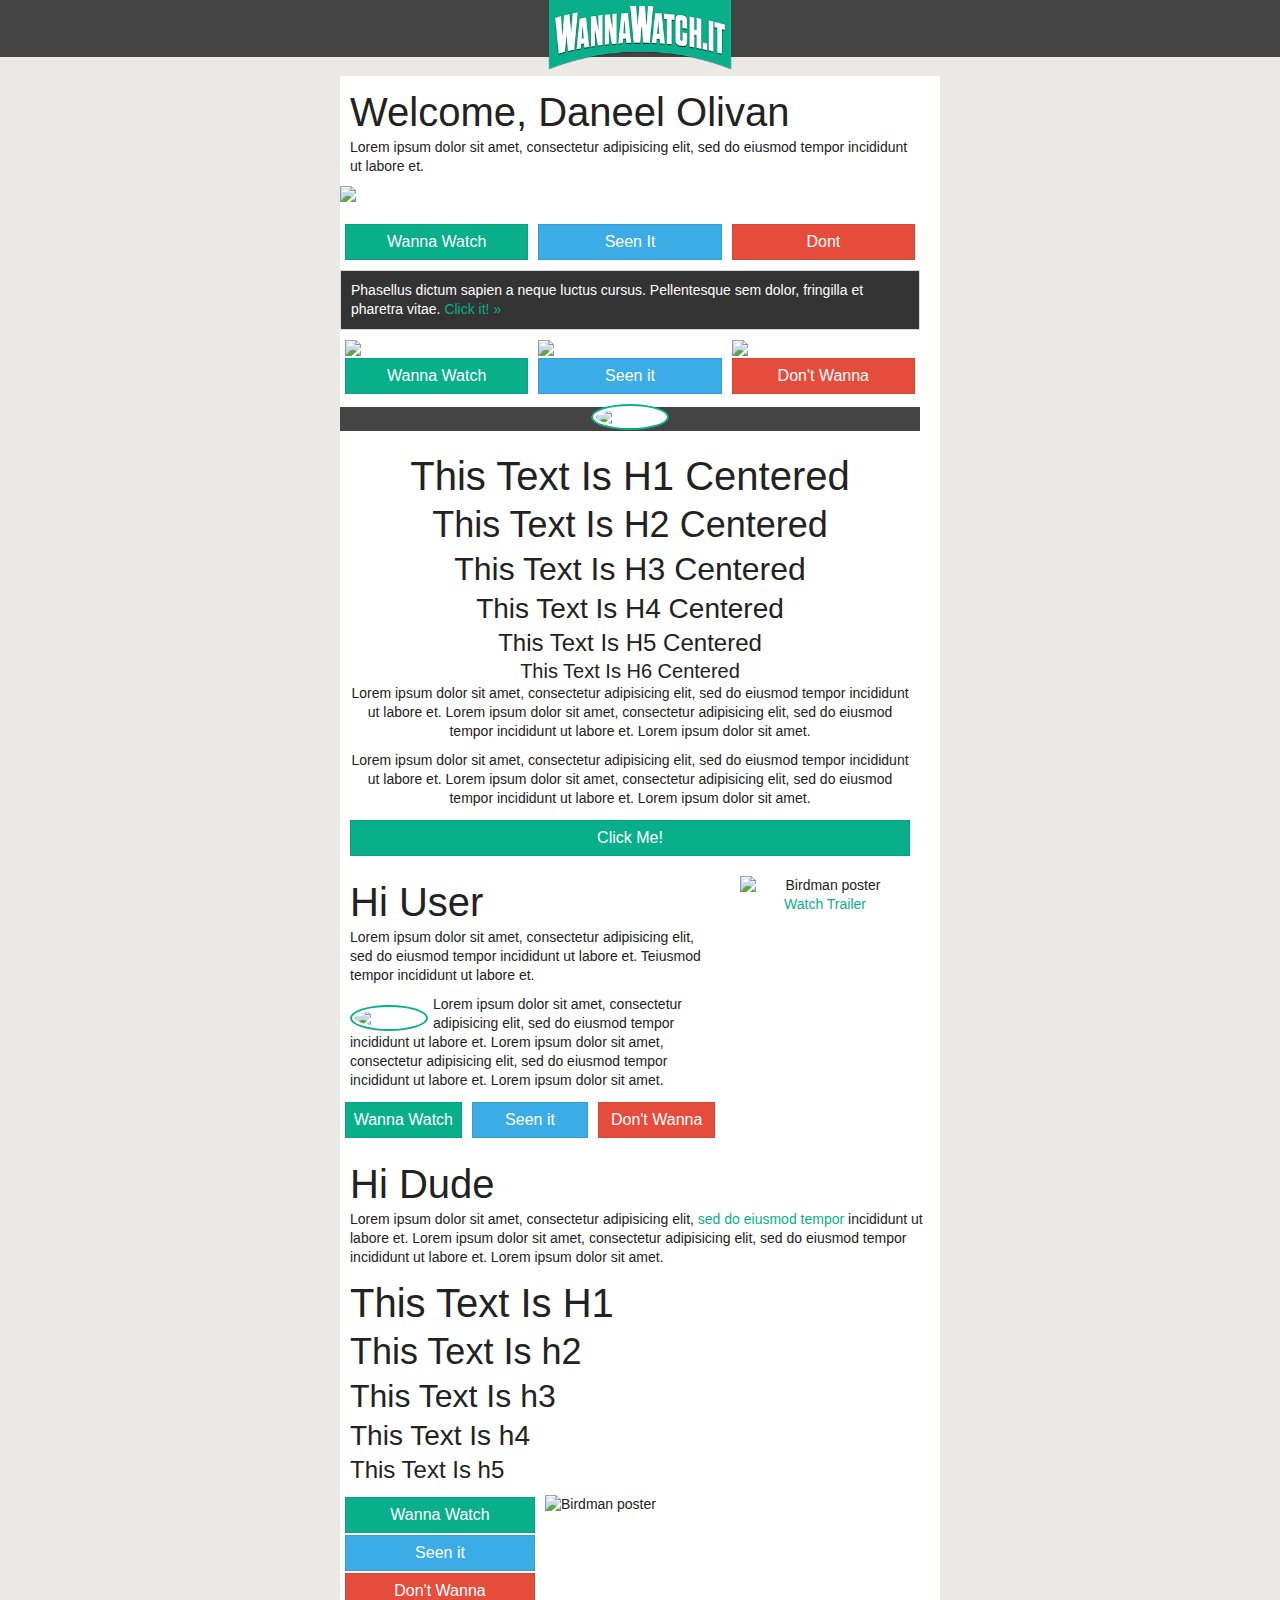
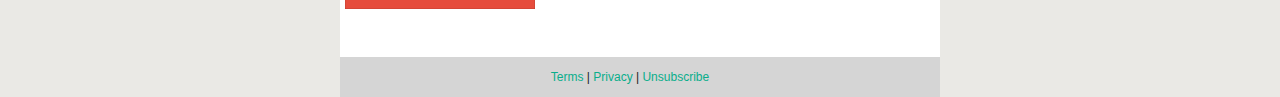
==== commit c76450bf: "Revert ee42dc1..aa2ffd6" ====
--- a/index.html
+++ b/index.html
@@ -194,16 +194,23 @@
                                     </tr>
                                 </table>
                                 <!--  USER ICON Centered END -->
-                                <!--  LEFT ICON WITH TEXT START -->
+                                <!--  CENTERED TEXT START -->
                                 <table class="row">
                                     <tr>
                                         <td class="wrapper last">
                                             <table class="twelve columns">
                                                 <tr>
                                                     <td class="text-pad">
-                                                        <img class="user-icon" src="https://s3.amazonaws.com/uifaces/faces/twitter/chloepark/128.jpg">
-                                                        <p>Lorem ipsum dolor sit amet, consectetur adipisicing elit, sed do eiusmod tempor incididunt ut labore et. Lorem ipsum dolor sit amet, consectetur adipisicing elit, sed do eiusmod tempor incididunt ut labore et. Lorem ipsum dolor sit amet.</p>
-                                                        <p>Lorem ipsum dolor sit amet, consectetur adipisicing elit, sed do eiusmod tempor incididunt ut labore et. Lorem ipsum dolor sit amet, consectetur adipisicing elit, sed do eiusmod tempor incididunt ut labore et. Lorem ipsum dolor sit amet.</p>
+                                                        <h1 class="text-center">This Text Is H1 Centered</h1>
+                                                        <h2 class="text-center">This Text Is H2 Centered</h2>
+                                                        <h3 class="text-center">This Text Is H3 Centered</h3>
+                                                        <h4 class="text-center">This Text Is H4 Centered</h4>
+                                                        <h5 class="text-center">This Text Is H5 Centered</h5>
+                                                        <h6 class="text-center">This Text Is H6 Centered</h6>
+
+                                                        <p class="text-center">Lorem ipsum dolor sit amet, consectetur adipisicing elit, sed do eiusmod tempor incididunt ut labore et. Lorem ipsum dolor sit amet, consectetur adipisicing elit, sed do eiusmod tempor incididunt ut labore et. Lorem ipsum dolor sit amet.</p>
+
+                                                        <p class="text-center">Lorem ipsum dolor sit amet, consectetur adipisicing elit, sed do eiusmod tempor incididunt ut labore et. Lorem ipsum dolor sit amet, consectetur adipisicing elit, sed do eiusmod tempor incididunt ut labore et. Lorem ipsum dolor sit amet.</p>
                                                         <table class="button">
                                                             <tr>
                                                                 <td>
@@ -218,7 +225,7 @@
                                         </td>
                                     </tr>
                                 </table>
-                                <!--  LEFT ICON WITH TEXT END -->
+                                <!--  CENTERED TEXT END -->
                                 <!-- Invite With Movie Start -->
                                 <table class="row">
                                     <tr>
@@ -298,6 +305,12 @@
                                                 <center>
                                                     <h1>Hi Dude</h1>
                                                     <p>Lorem ipsum dolor sit amet, consectetur adipisicing elit, <a href="#">sed do eiusmod tempor </a>incididunt ut labore et. Lorem ipsum dolor sit amet, consectetur adipisicing elit, sed do eiusmod tempor incididunt ut labore et. Lorem ipsum dolor sit amet.</p>
+                                                    <h1>This Text Is H1</h1>
+                                                    <h2>This Text Is h2</h2>
+                                                    <h3>This Text Is h3</h3>
+                                                    <h4>This Text Is h4</h4>
+                                                    <h5>This Text Is h5</h5>
+
                                                 </center>
                                             </td>
                                             <td class="expander"></td>
--- a/ink.css
+++ b/ink.css
@@ -710,9 +710,12 @@
 }
 
 .header {
-  background: url('images/header-bg.gif');
-  background-repeat: repeat-x;
-  background-size: 5px 50px;
+  background: -moz-linear-gradient(top,  #444444 0%, #444444 80%, #eae9e5 80%, #9fd8ef 80%, #eae9e5 80%, #eae9e5 100%); /* FF3.6+ */
+  background: -webkit-gradient(linear, left top, left bottom, color-stop(0%,#444444), color-stop(80%,#444444), color-stop(80%,#eae9e5), color-stop(80%,#9fd8ef), color-stop(80%,#eae9e5), color-stop(100%,#eae9e5)); /* Chrome,Safari4+ */
+  background: -webkit-linear-gradient(top,  #444444 0%,#444444 80%,#eae9e5 80%,#9fd8ef 80%,#eae9e5 80%,#eae9e5 100%); /* Chrome10+,Safari5.1+ */
+  background: -o-linear-gradient(top,  #444444 0%,#444444 80%,#eae9e5 80%,#9fd8ef 80%,#eae9e5 80%,#eae9e5 100%); /* Opera 11.10+ */
+  background: -ms-linear-gradient(top,  #444444 0%,#444444 80%,#eae9e5 80%,#9fd8ef 80%,#eae9e5 80%,#eae9e5 100%); /* IE10+ */
+  background: linear-gradient(to bottom,  #444444 0%,#444444 80%,#eae9e5 80%,#9fd8ef 80%,#eae9e5 80%,#eae9e5 100%); /* W3C */
   margin-bottom: 5px;
 }
 
@@ -755,10 +758,12 @@
 }
 
 .user-center {
-  background: url('images/header-bg.gif');
-  background-repeat: repeat-x;
-  background-size: 5px 50px;
-  background-position: center;
+  background: -moz-linear-gradient(top,  #ffffff 9%, #444444 9%, #444444 75%, #ffffff 75%, #ffffff 100%); /* FF3.6+ */
+  background: -webkit-gradient(linear, left top, left bottom, color-stop(9%,#ffffff), color-stop(9%,#444444), color-stop(9%,#444444), color-stop(75%,#444444), color-stop(75%,#ffffff), color-stop(75%,#ffffff), color-stop(91%,#ffffff)); /* Chrome,Safari4+ */
+  background: -webkit-linear-gradient(top,  #ffffff 9%, #444444 9%, #444444 75%, #ffffff 75%, #ffffff 100%); /* Chrome10+,Safari5.1+ */
+  background: -o-linear-gradient(top,  #ffffff 9%, #444444 9%, #444444 75%, #ffffff 75%, #ffffff 100%); /* Opera 11.10+ */
+  background: -ms-linear-gradient(top,  #ffffff 9%, #444444 9%, #444444 75%, #ffffff 75%, #ffffff 100%); /* IE10+ */
+  background: linear-gradient(to bottom,  #ffffff 9%, #444444 9%, #444444 75%, #ffffff 75%, #ffffff 100%); /* W3C */
 }
 
 .user-center img {
@@ -780,3 +785,7 @@
   color: #E64C3C !important;
   background: #E64C3C !important;
 }
+
+.text-center {
+  text-align: center;
+}
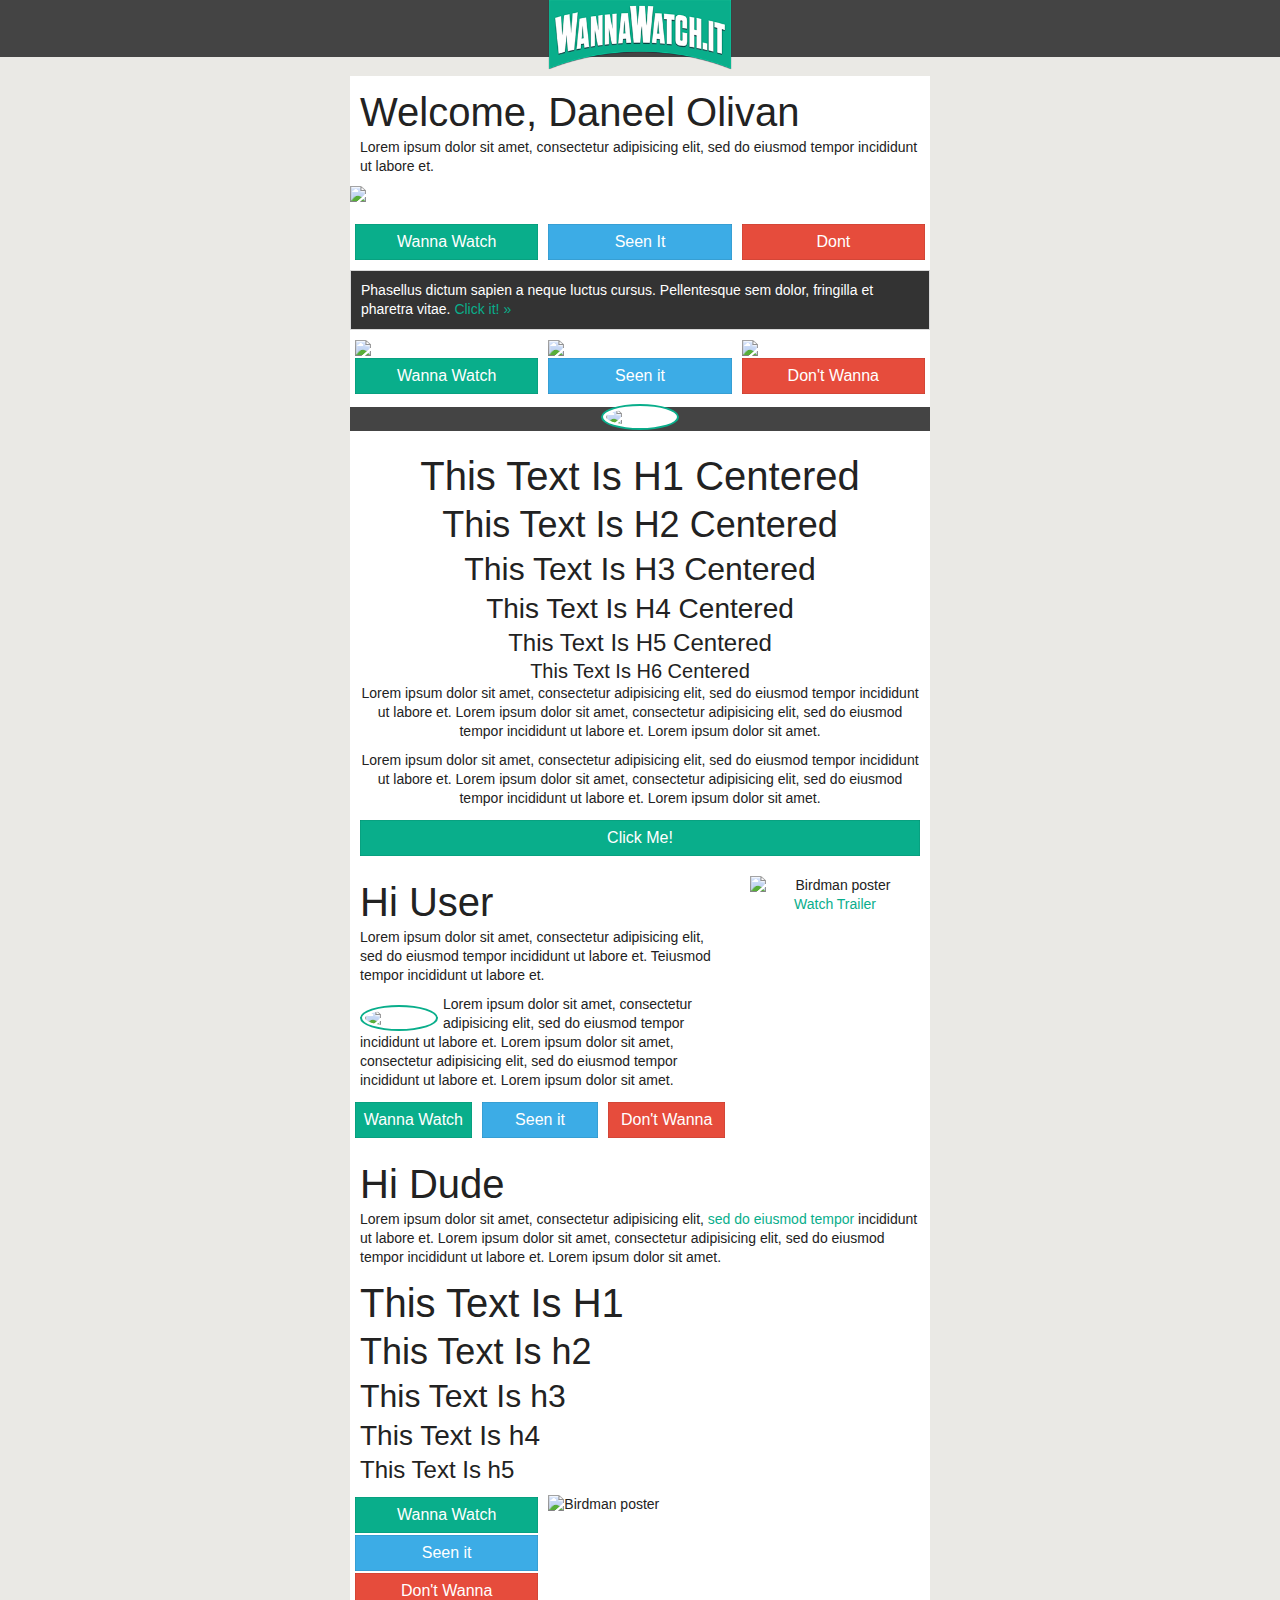
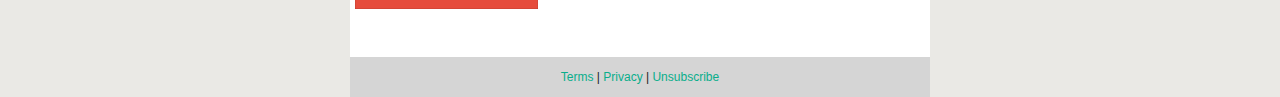
==== commit ac796d90: "Revert "Added New section to index.html"" ====
--- a/index.html
+++ b/index.html
@@ -301,17 +301,14 @@
                                 <td class="wrapper last">
                                     <table class="twelve columns">
                                         <tr>
-                                            <td class="center text-pad">
-                                                <center>
-                                                    <h1>Hi Dude</h1>
-                                                    <p>Lorem ipsum dolor sit amet, consectetur adipisicing elit, <a href="#">sed do eiusmod tempor </a>incididunt ut labore et. Lorem ipsum dolor sit amet, consectetur adipisicing elit, sed do eiusmod tempor incididunt ut labore et. Lorem ipsum dolor sit amet.</p>
-                                                    <h1>This Text Is H1</h1>
-                                                    <h2>This Text Is h2</h2>
-                                                    <h3>This Text Is h3</h3>
-                                                    <h4>This Text Is h4</h4>
-                                                    <h5>This Text Is h5</h5>
-
-                                                </center>
+                                            <td class="text-pad">
+                                                <h1>Hi Dude</h1>
+                                                <p>Lorem ipsum dolor sit amet, consectetur adipisicing elit, <a href="#">sed do eiusmod tempor </a>incididunt ut labore et. Lorem ipsum dolor sit amet, consectetur adipisicing elit, sed do eiusmod tempor incididunt ut labore et. Lorem ipsum dolor sit amet.</p>
+                                                <h1>This Text Is H1</h1>
+                                                <h2>This Text Is h2</h2>
+                                                <h3>This Text Is h3</h3>
+                                                <h4>This Text Is h4</h4>
+                                                <h5>This Text Is h5</h5>
                                             </td>
                                             <td class="expander"></td>
                                         </tr>
